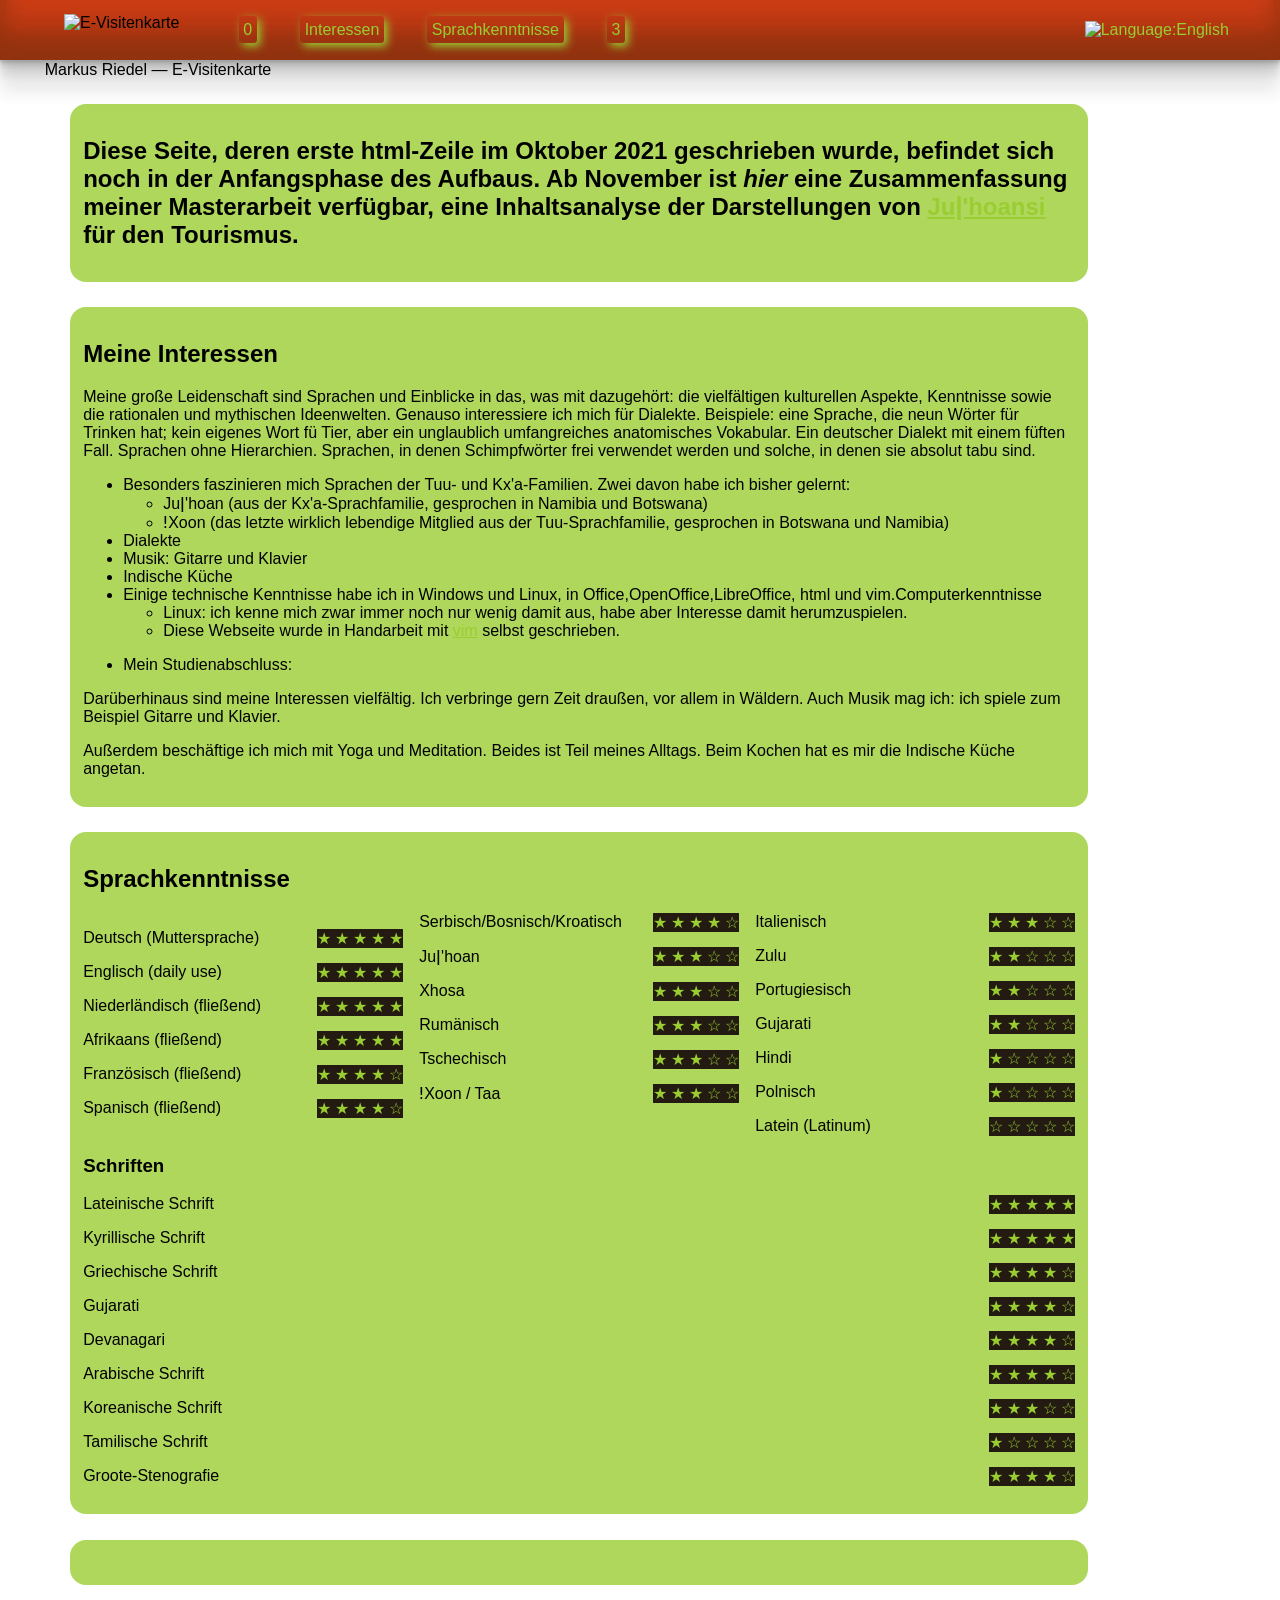
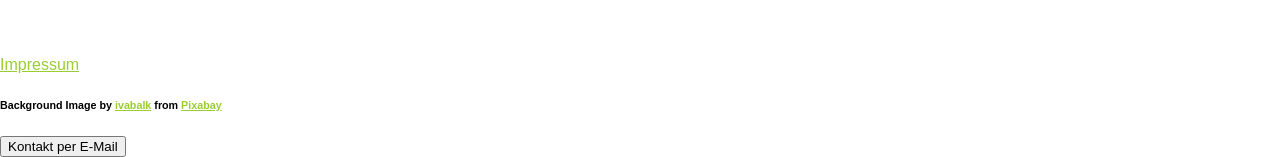
==== index.html @ b932a1d1 "Add files via upload" ====
<!DOCTYPE html>
<html lang="de">
<head>
	<meta charset="utf-8" />  <!-- meta name="color scheme" content="dark" en light(?) -->
	<meta name="viewport" content="width=device-width, initial-scale=1.0, user-scalable=yes" />
	<meta http-equiv="X-UA-Compatible" content="IE=edge" />
	<meta name="description" content="Eine elektronische Visitenkarte" /><meta name="keywords" value="Visitenkarte" /><meta name="author" content="Markus Riedel">
	<link rel="stylesheet" href="../styl.css" />
		<title>Markus Riedel &#8212; E-Visitenkarte</title>
</head>
<body>
	<!-- pageless design -->
		<header><img src="../botanical-nature-plant-leaf-garden-grass-svgrepo-com.svg" alt="E-Visitenkarte"><!--  -->
<nav><ul>
		<li><a href="#">0</a></li>
		<li><a href="#About_myself">Interessen</a></li>
		<li><a href="#Languages">Sprachkenntnisse</a></li>
		<li><a href="#">3</a></li>
	</ul></nav><li class="taalkeuze"><a hreflang="en" lang="en" href="../en/index.html"><img src="../icon128px-exported-black.png" title="English" class="taalknopje" alt="Language:">English</a></li></header>
<main>
	<p>Markus Riedel &#8212; E-Visitenkarte</p>
	<section class="">
		<h1></h1>
		<p></p><div class="inleiding"><h2>Diese Seite, deren erste html-Zeile im Oktober 2021 geschrieben wurde, befindet sich noch in der Anfangsphase des Aufbaus. Ab November ist <em>hier</em> eine Zusammenfassung meiner Masterarbeit verf&uuml;gbar, eine Inhaltsanalyse der Darstellungen von <a href="https://www.pbs.org/wgbh/nova/article/modern-human-homeland-southern-africa/">Ju&#x1C0;'hoansi</a> f&uuml;r den Tourismus. </h2></div>
	</section>
	<section id="About_myself" class="">
		<h1>Meine Interessen</h1>
		<p>Meine gro&szlig;e Leidenschaft sind Sprachen und Einblicke in das, was mit dazugeh&ouml;rt: die vielf&auml;ltigen kulturellen Aspekte, Kenntnisse sowie die rationalen und mythischen Ideenwelten. Genauso interessiere ich mich f&uuml;r Dialekte. Beispiele: eine Sprache, die neun W&ouml;rter f&uuml;r Trinken hat; kein eigenes Wort f&uuml; Tier, aber ein unglaublich umfangreiches anatomisches Vokabular. Ein deutscher Dialekt mit einem f&uuml;ften Fall. Sprachen ohne Hierarchien. Sprachen, in denen Schimpfw&ouml;rter frei verwendet werden und solche, in denen sie absolut tabu sind. </p><ul><li>Besonders faszinieren mich Sprachen der Tuu- und Kx'a-Familien. Zwei davon habe ich bisher gelernt:<ul><li><span lang="ktz">Ju&#x1C0;'hoan</span> (aus der Kx'a-Sprachfamilie, gesprochen in Namibia und Botswana)</li><li><span lang="nmn">&#x1C3;Xoon</span> (das letzte wirklich lebendige Mitglied aus der Tuu-Sprachfamilie, gesprochen in Botswana und Namibia)</li></ul></li><li>Dialekte</li><li>Musik: Gitarre und Klavier</li><li>Indische K&uuml;che</li><li>Einige technische Kenntnisse habe ich in Windows und Linux, in Office,OpenOffice,LibreOffice, html und vim.Computerkenntnisse<ul><li>Linux: ich kenne mich zwar immer noch nur wenig damit aus, habe aber Interesse damit herumzuspielen.</li><li>Diese Webseite wurde in Handarbeit mit <a href="https://www.vim.org/" hreflang:"en">vim</a> selbst geschrieben.</li></ul></li></ul><ul><li>Mein Studienabschluss:</li></ul><p>Darüberhinaus sind meine Interessen vielfältig. Ich verbringe gern Zeit draußen, vor allem in W&auml;ldern. Auch Musik mag ich: ich spiele zum Beispiel Gitarre und Klavier.</p>
<p>Au&szlig;erdem besch&auml;ftige ich mich mit Yoga und Meditation. Beides ist Teil meines Alltags. Beim Kochen hat es mir die Indische Küche angetan.</p>
		<p></p>
	</section>
	<section id="Languages">
		<h1>Sprachkenntnisse</h1>
		<div class="talen">
		<p>Deutsch (Muttersprache)<span class="kas">&#9733; &#9733; &#9733; &#9733; &#9733;</span></p>
		<p>Englisch (daily use)<span class="kas">&#9733; &#9733; &#9733; &#9733; &#9733;</span></p>
		<p>Niederl&auml;ndisch (flie&szlig;end)<span class="kas">&#9733; &#9733; &#9733; &#9733; &#9733;</span></p>
		<p>Afrikaans (flie&szlig;end)<span class="kas">&#9733; &#9733; &#9733; &#9733; &#9733;</span></p>
		<p>Franz&ouml;sisch (flie&szlig;end)<span class="kas">&#9733; &#9733; &#9733; &#9733; &#9734;</span></p>
		<p>Spanisch (flie&szlig;end)<span class="kas">&#9733; &#9733; &#9733; &#9733; &#9734;</span></p>
		<p>Serbisch/Bosnisch/Kroatisch<span class="kas">&#9733; &#9733; &#9733; &#9733; &#9734;</span></p>
		<p><span lang="ktz">Ju&#x1C0;'hoan</span><span class="kas">&#9733; &#9733; &#9733; &#9734; &#9734;</span></p>
		<p>Xhosa<span class="kas">&#9733; &#9733; &#9733; &#9734; &#9734;</span></p>
		<p>Rum&auml;nisch<span class="kas">&#9733; &#9733; &#9733; &#9734; &#9734;</span></p>
		<p>Tschechisch<span class="kas">&#9733; &#9733; &#9733; &#9734; &#9734;</span></p>
		<p><span lang="nmn">&#x1C3;Xoon / Taa</span><span class="kas">&#9733; &#9733; &#9733; &#9734; &#9734;</span></p>
		<p>Italienisch<span class="kas">&#9733; &#9733; &#9733; &#9734; &#9734;</span></p>
		<p>Zulu<span class="kas">&#9733; &#9733; &#9734; &#9734; &#9734;</span></p>
		<p>Portugiesisch<span class="kas">&#9733; &#9733; &#9734; &#9734; &#9734;</span></p>
		<p>Gujarati<span class="kas">&#9733; &#9733; &#9734; &#9734; &#9734;</span></p>
		<p>Hindi<span class="kas">&#9733; &#9734; &#9734; &#9734; &#9734;</span></p>
		<p>Polnisch<span class="kas">&#9733; &#9734; &#9734; &#9734; &#9734;</span></p>
		<p>Latein (Latinum)<span class="kas">&#9734; &#9734; &#9734; &#9734; &#9734;</span></p></div>
		<h3>Schriften</h3><div class="qum">
		<p>Lateinische Schrift<span class="kas">&#9733; &#9733; &#9733; &#9733; &#9733;</span></p>
		<p>Kyrillische Schrift<span class="kas">&#9733; &#9733; &#9733; &#9733; &#9733;</span></p>
		<p>Griechische Schrift<span class="kas">&#9733; &#9733; &#9733; &#9733; &#9734;</span></p>
		<p>Gujarati<span class="kas">&#9733; &#9733; &#9733; &#9733; &#9734;</span></p>
		<p>Devanagari<span class="kas">&#9733; &#9733; &#9733; &#9733; &#9734;</span></p>
		<p>Arabische Schrift<span class="kas">&#9733; &#9733; &#9733; &#9733; &#9734;</span></p>
		<p>Koreanische Schrift<span class="kas">&#9733; &#9733; &#9733; &#9734; &#9734;</span></p>
		<p>Tamilische Schrift<span class="kas">&#9733; &#9734; &#9734; &#9734; &#9734;</span></p>
		<p>Groote-Stenografie<span class="kas">&#9733; &#9733; &#9733; &#9733; &#9734;</span></p></div>
	</section>
	<section id="" class="">
		<h1></h1>
		<p></p>
	</section>
</main>
<footer><p><a href="impressum.html">Impressum</a></p> 
	<h6>Background Image by <a href="https://pixabay.com/users/ivabalk-782511/?utm_source=link-attribution&amp;utm_medium=referral&amp;utm_campaign=image&amp;utm_content=4586740">ivabalk</a> from <a href="https://pixabay.com/?utm_source=link-attribution&amp;utm_medium=referral&amp;utm_campaign=image&amp;utm_content=4586740">Pixabay</a></h6> 
	<p><form method="post" action="mailto:lbabigfan@gmail.com"><input type="submit" value="Kontakt per E-Mail" /></form></p></footer>
<!-- scroll top ciniha /oa //koa -->
<a id="scrollTop"><i class="icon-chevron-up"></i><i class="icon-chevron-up"></i></a>
</body>
















</html>
---- styl.css ----
html,
body {
    margin: 0;
    /*margin-top: 60px;*/ /* eh ń !úbe ='āun ='ē n/ānn /àn sīi.  */
    width: 100vw;
    height: 100vh;
    /*max-width: 60em;*/
    background-image: url('https://cdn.pixabay.com/photo/2019/10/29/11/45/gods-gift-4586740_960_720.jpg');
    background-size: cover;
    font-family: 'Ubuntu','Open Sans','Helvetica Neue',sans-serif;
}

/* n/ānn /àn sīi */
 header img {
    height: 2em; /* header height ń ='āun tàha ké té'e. */
    margin-left: 4em;
}

header * { /*  * ń kánn tháa n!úun tánn ń bà tshûu kè n/ānn /àn sīi tshôe kànn /îi */
    display: inline; /* kana flex */
}

header li {
    margin: 1.2em;
}

header li a {
    /*color: black;*/
    text-decoration: none;
}

header {
    background-color: rgba(221, 51, 0, 0.92); /* #DD3300 en daarmee 4488BB F5EE55 kana 556677 kana 0F1B07 kana 231B12 zeewier F77604 caviaroranje */
    position: fixed; /* sticky? */
    top: 0;
    left: 0;
    right: 0;
    height: 60px; /* eh ń !úbe ='āun ='án « 'nʘāhan » /è margin-top. */
    display:flex;
    align-items: center;
    box-shadow: rgba(0, 48, 0, 0.17) 0px -23px 25px 0px inset, rgba(0, 0, 0, 0.15) 0px -36px 30px 0px inset, rgba(0, 0, 0, 0.1) 0px -79px 40px 0px inset, rgba(0, 0, 0, 0.06) 0px 2px 1px, rgba(0, 0, 0, 0.09) 0px 4px 2px, rgba(0, 0, 0, 0.09) 0px 8px 4px, rgba(0, 0, 0, 0.09) 0px 16px 8px, rgba(0, 0, 0, 0.09) 0px 32px 16px;
}

@media screen and (max-width: 700px) {
  header {height: 8em;align-items: stretch;position: sticky;}
  nav a {
    float: center;
    line-height: 2.6;
    /* display: block; */
  }
   header img {
    height: 1em; /* header height ń ='āun tàha ké té'e. */
    margin-left: 1.5em;
}
}

/* (/n/ānn /àn sīi) */

/* hoofddeel? */
main {
    margin: 2vw;
    padding: 1.2em;
}
/* (/hoofddeel) */

section {
    /*margin: 10vw; */
    padding: 1vw;
    margin: 2vw;
    max-width: 62em;
    background-color: rgba(154, 205, 50, 0.8);
    border-radius: 1em;
    /*width: clamp(400px, 100%, 1000px);*/ /* minste wydte, wydte, hoogste wydte */
}

/* Skakels in bo se navigasie */
nav a {
    border-radius: 0.2em;
    box-shadow: 0.2em 0.2em 0.5em;
/*    background: #231B12; */
  padding: 0.3em;
}

a {
    color: yellowgreen;
    -webkit-transition: all .35s;
    -moz-transition: all .35s;
    transition: all .35s;
}

a:hover,
a:focus {
    color: forestgreen;
}

/* prent se (wydte in persent van houer, hoogste wydte)
  img {
    width: min(100%, 400px);
  } */

/*
.kas {
  margin-bottom: 1.3em;
  text-align: justify;
}  */

.talen {
  columns: 300px 3;
}

.kas {
  font-family: 'Georgia', serif;
  color: yellowgreen;
  background: #231B12;
  float: right; /* kana inline-end */
}

.taalkeuze {
    margin-right: min(4vw); /* minste uit (waardes) */
    margin-left:auto;
    display:block; /* dalk weglaat */
}

.taalknopje {
    max-height: 1.4em;width:auto;
}

/* vir tabel
divofwatookal {
  column-count:3;
  column-width: 12em;
}
*/
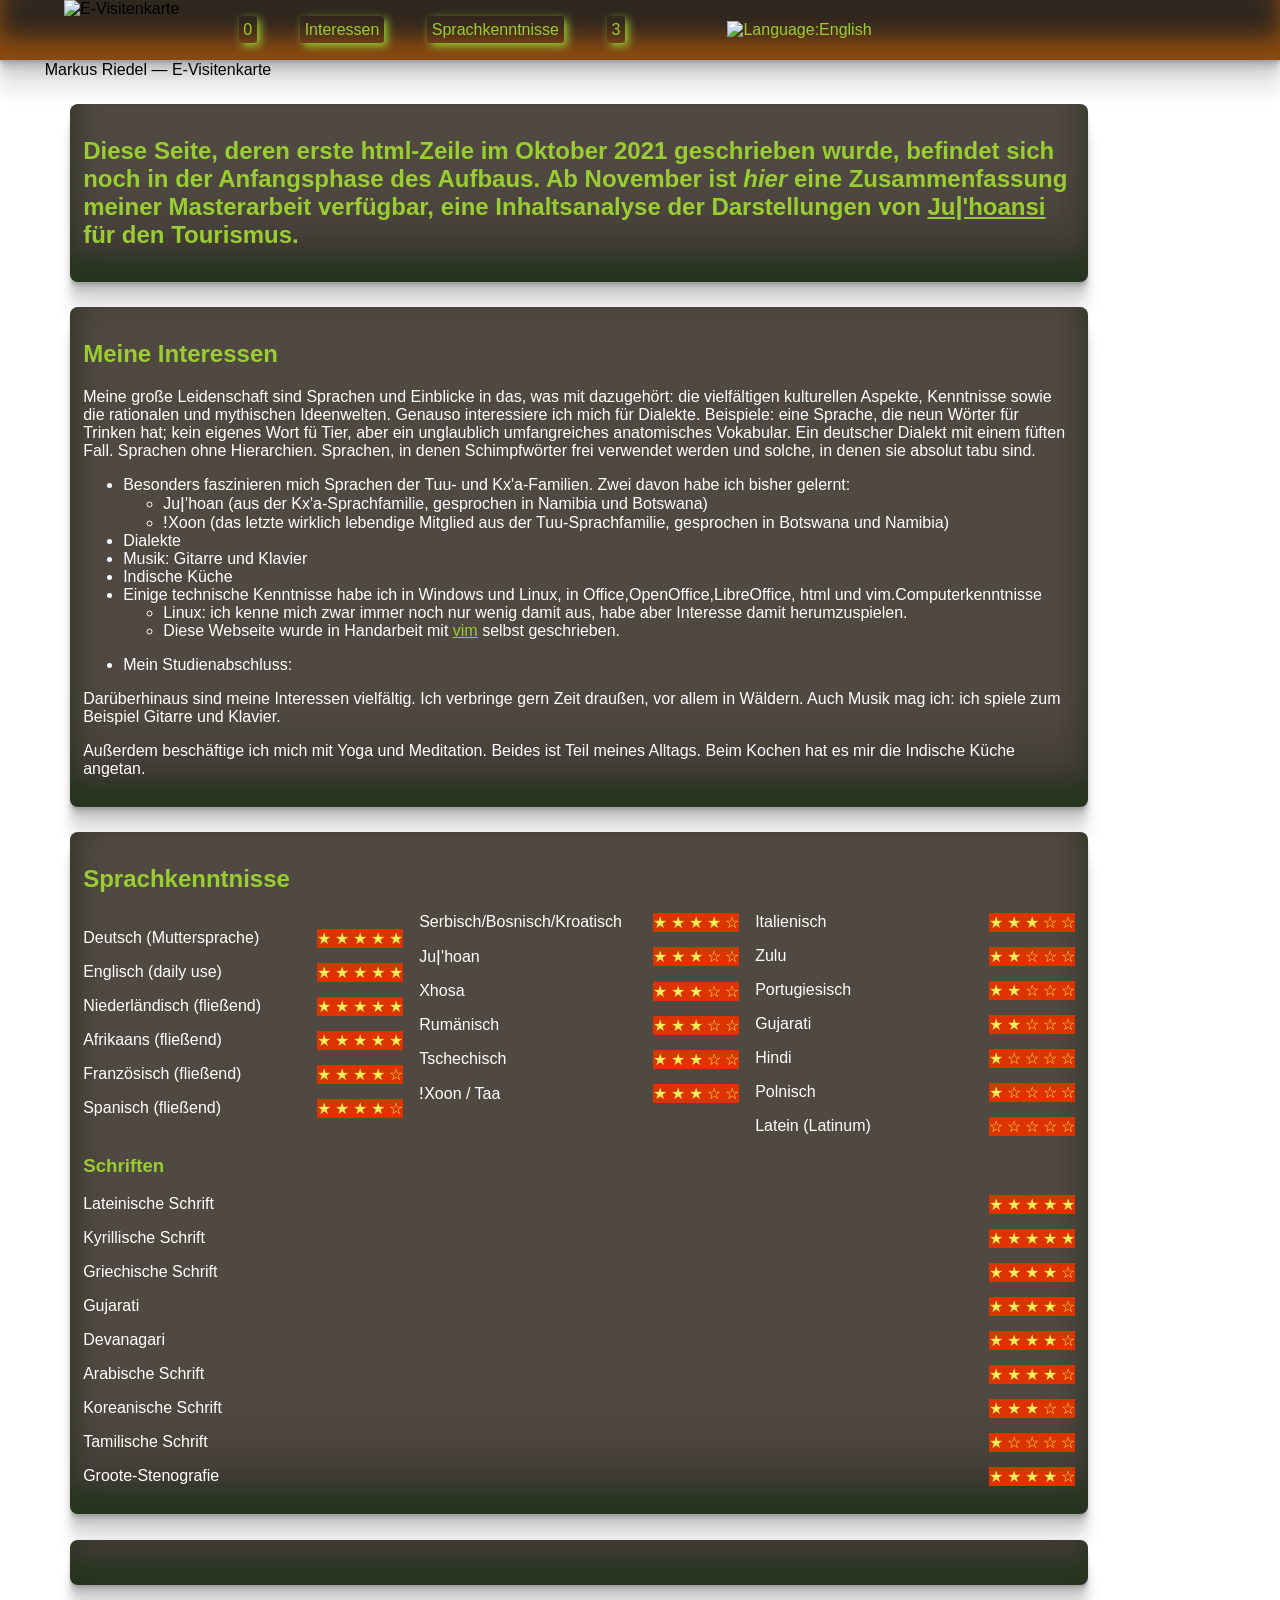
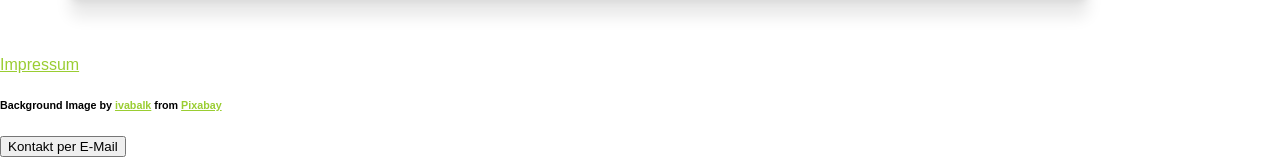
==== commit 01db88e0: "Update index.html" ====
--- a/index.html
+++ b/index.html
@@ -5,7 +5,7 @@
 	<meta name="viewport" content="width=device-width, initial-scale=1.0, user-scalable=yes" />
 	<meta http-equiv="X-UA-Compatible" content="IE=edge" />
 	<meta name="description" content="Eine elektronische Visitenkarte" /><meta name="keywords" value="Visitenkarte" /><meta name="author" content="Markus Riedel">
-	<link rel="stylesheet" href="../styl.css" />
+	<link rel="stylesheet" href="styl3.css" />
 		<title>Markus Riedel &#8212; E-Visitenkarte</title>
 </head>
 <body>
@@ -16,7 +16,7 @@
 		<li><a href="#About_myself">Interessen</a></li>
 		<li><a href="#Languages">Sprachkenntnisse</a></li>
 		<li><a href="#">3</a></li>
-	</ul></nav><li class="taalkeuze"><a hreflang="en" lang="en" href="../en/index.html"><img src="../icon128px-exported-black.png" title="English" class="taalknopje" alt="Language:">English</a></li></header>
+	</ul></nav><li class="taalkeuze"><a hreflang="en" lang="en" href="en/index.html"><img src="../icon128px-exported-black.png" title="Website in English not yet available" class="taalknopje" alt="Language:">English</a></li></header>
 <main>
 	<p>Markus Riedel &#8212; E-Visitenkarte</p>
 	<section class="">
--- a/styl3.css
+++ b/styl3.css
@@ -0,0 +1,116 @@
+html,
+body {
+    margin: 0;
+    /*margin-top: 60px;*/ /* eh ń !úbe ='āun ='ē n/ānn /àn sīi.  */
+    width: 100vw;
+    height: 100vh;
+    /*max-width: 60em;*/
+    background-image: url('https://cdn.pixabay.com/photo/2019/10/29/11/45/gods-gift-4586740_960_720.jpg');
+    background-size: cover;
+    font-family: 'Ubuntu','Open Sans','Helvetica Neue',sans-serif;
+}
+
+/* n/ānn /àn sīi */
+ header img {
+    height: 100%; /* header height ń ='āun tàha ké té'e. */
+    margin-left: 4em;
+}
+
+header * { /*  * ń kánn tháa n!úun tánn ń bà tshûu kè n/ānn /àn sīi tshôe kànn /îi */
+    display: inline;
+}
+
+header li {
+    margin: 1.2em;
+}
+
+header li a {
+    /*color: black;*/
+    text-decoration: none;
+}
+
+header {
+    background-color: rgba(36, 28, 18, 0.92); /* #DD3300 en daarmee 4488BB F5EE55 kana 556677 kana 0F1B07 kana 231B12 zeewier F77604 caviaroranje */
+    position: fixed; /* sticky? */
+    top: 0;
+    left: 0;
+    right: 0;
+    height: 60px; /* eh ń !úbe ='āun ='án « 'nʘāhan » /è margin-top. */
+    display:flex;
+    align-items: center;
+    box-shadow: rgba(256, 122, 5, 0.47) 0px -23px 25px 0px inset, rgba(0, 0, 0, 0.15) 0px -36px 30px 0px inset, rgba(0, 0, 0, 0.1) 0px -79px 40px 0px inset, rgba(0, 0, 0, 0.06) 0px 2px 1px, rgba(0, 0, 0, 0.09) 0px 4px 2px, rgba(0, 0, 0, 0.09) 0px 8px 4px, rgba(0, 0, 0, 0.09) 0px 16px 8px, rgba(0, 0, 0, 0.09) 0px 32px 16px;
+}
+
+/* (/n/ānn /àn sīi) */
+
+/* hoofddeel? */
+main {
+    margin: 2vw;
+    padding: 1.2em;
+}
+/* (/hoofddeel) */
+
+section {
+    /*margin: 10vw; */
+    padding: 1vw;
+    margin: 2vw;
+    max-width: 62em;
+    background-color: rgba(36, 28, 18, 0.8);
+    border-radius: 0.5em;
+    color: white; /* #F5EE55 */
+        box-shadow: rgba(0, 48, 0, 0.37) 0px -23px 25px 0px inset, rgba(0, 0, 0, 0.15) 0px -36px 30px 0px inset, rgba(0, 0, 0, 0.1) 0px -79px 40px 0px inset, rgba(0, 0, 0, 0.06) 0px 2px 1px, rgba(0, 0, 0, 0.09) 0px 4px 2px, rgba(0, 0, 0, 0.09) 0px 8px 4px, rgba(0, 0, 0, 0.09) 0px 16px 8px, rgba(0, 0, 0, 0.09) 0px 32px 16px;
+    /*width: clamp(400px, 100%, 1000px);*/ /* minste wydte, wydte, hoogste wydte */
+}
+
+h1, h2, h3, h4 {
+    color: yellowgreen;
+}
+
+/* Skakels in bo se navigasie */
+nav a {
+    border-radius: 0.2em;
+    box-shadow: 0.2em 0.2em 0.5em;
+/*    background: #231B12; */
+  padding: 0.3em;
+}
+
+a {
+    color: yellowgreen;
+    -webkit-transition: all .35s;
+    -moz-transition: all .35s;
+    transition: all .35s;
+}
+
+a:hover,
+a:focus {
+    color: forestgreen;
+}
+
+/* prent se (wydte in persent van houer, hoogste wydte)
+  img {
+    width: min(100%, 400px);
+  } */
+
+/*
+.kas {
+  margin-bottom: 1.3em;
+  text-align: justify;
+}  */
+
+.talen {
+  columns: 300px 3;
+}
+
+.kas {
+  font-family: 'Georgia', serif;
+  color: #F5EE55;
+  background: #DD3300;
+  float: inline-end; /* kana right vir edge en chrome */
+}
+
+/* vir tabel
+divofwatookal {
+  column-count:3;
+  column-width: 12em;
+}
+*/
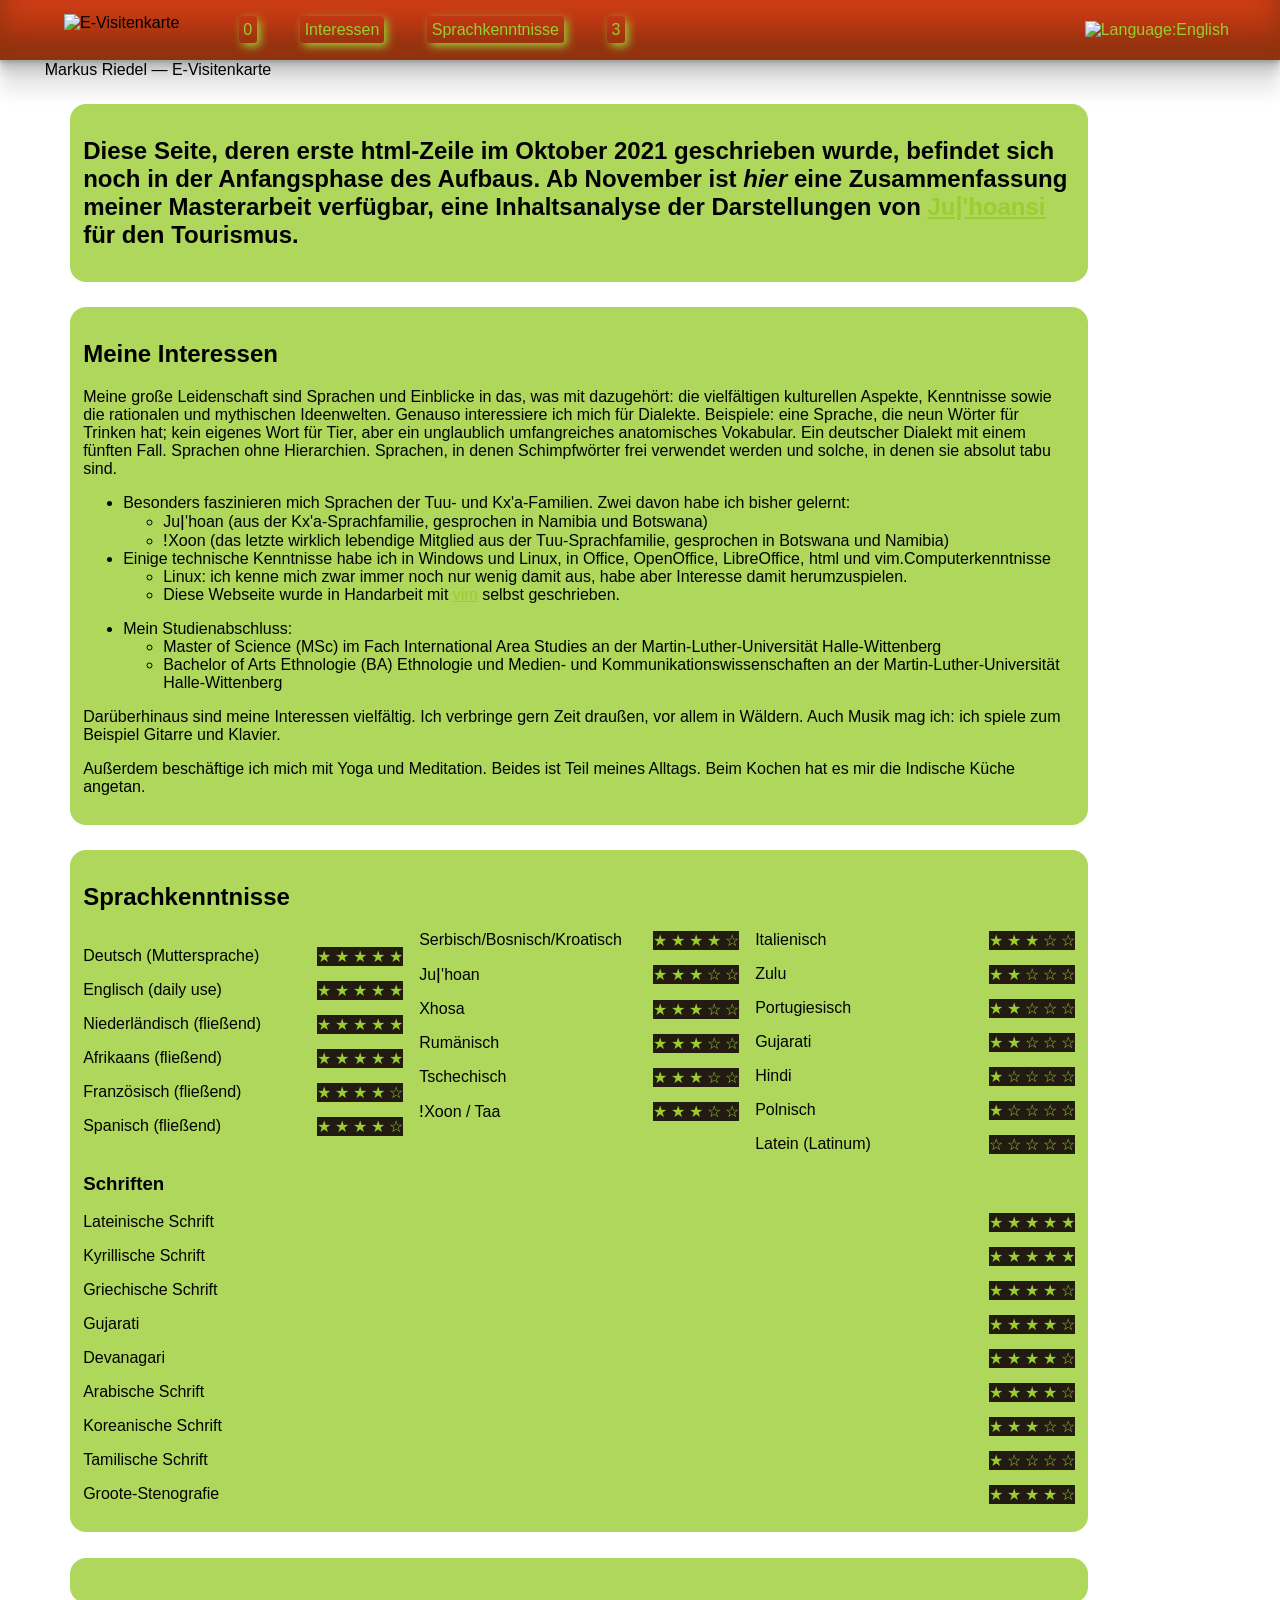
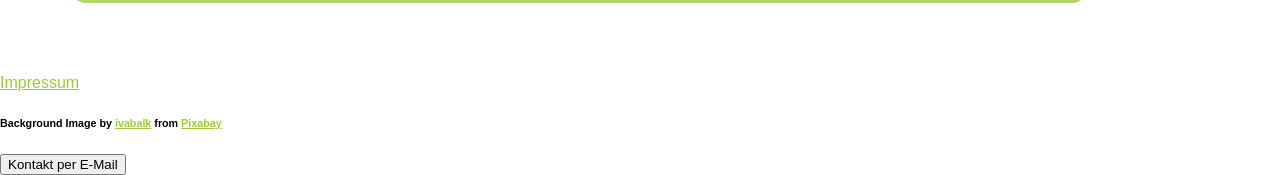
==== commit 5bbd5626: "Add files via upload" ====
--- a/index.html
+++ b/index.html
@@ -5,8 +5,11 @@
 	<meta name="viewport" content="width=device-width, initial-scale=1.0, user-scalable=yes" />
 	<meta http-equiv="X-UA-Compatible" content="IE=edge" />
 	<meta name="description" content="Eine elektronische Visitenkarte" /><meta name="keywords" value="Visitenkarte" /><meta name="author" content="Markus Riedel">
-	<link rel="stylesheet" href="styl3.css" />
+	<link rel="stylesheet" href="../styl.css" />
 		<title>Markus Riedel &#8212; E-Visitenkarte</title>
+	<link rel="canonical" href="https://maqni.github.io/de/index.html" />
+	<link rel="alternate" hreflang="de" href="https://maqni.github.io/de/index.html" />
+	<link rel="alternate" hreflang="en" href="https://maqni.github.io/en/index.html" />
 </head>
 <body>
 	<!-- pageless design -->
@@ -16,7 +19,7 @@
 		<li><a href="#About_myself">Interessen</a></li>
 		<li><a href="#Languages">Sprachkenntnisse</a></li>
 		<li><a href="#">3</a></li>
-	</ul></nav><li class="taalkeuze"><a hreflang="en" lang="en" href="en/index.html"><img src="../icon128px-exported-black.png" title="Website in English not yet available" class="taalknopje" alt="Language:">English</a></li></header>
+	</ul></nav><li class="taalkeuze"><a hreflang="en" lang="en" href="../en/index.html"><img src="../icon128px-exported-black.png" title="English" class="taalknopje" alt="Language: ">English</a></li></header>
 <main>
 	<p>Markus Riedel &#8212; E-Visitenkarte</p>
 	<section class="">
@@ -25,7 +28,7 @@
 	</section>
 	<section id="About_myself" class="">
 		<h1>Meine Interessen</h1>
-		<p>Meine gro&szlig;e Leidenschaft sind Sprachen und Einblicke in das, was mit dazugeh&ouml;rt: die vielf&auml;ltigen kulturellen Aspekte, Kenntnisse sowie die rationalen und mythischen Ideenwelten. Genauso interessiere ich mich f&uuml;r Dialekte. Beispiele: eine Sprache, die neun W&ouml;rter f&uuml;r Trinken hat; kein eigenes Wort f&uuml; Tier, aber ein unglaublich umfangreiches anatomisches Vokabular. Ein deutscher Dialekt mit einem f&uuml;ften Fall. Sprachen ohne Hierarchien. Sprachen, in denen Schimpfw&ouml;rter frei verwendet werden und solche, in denen sie absolut tabu sind. </p><ul><li>Besonders faszinieren mich Sprachen der Tuu- und Kx'a-Familien. Zwei davon habe ich bisher gelernt:<ul><li><span lang="ktz">Ju&#x1C0;'hoan</span> (aus der Kx'a-Sprachfamilie, gesprochen in Namibia und Botswana)</li><li><span lang="nmn">&#x1C3;Xoon</span> (das letzte wirklich lebendige Mitglied aus der Tuu-Sprachfamilie, gesprochen in Botswana und Namibia)</li></ul></li><li>Dialekte</li><li>Musik: Gitarre und Klavier</li><li>Indische K&uuml;che</li><li>Einige technische Kenntnisse habe ich in Windows und Linux, in Office,OpenOffice,LibreOffice, html und vim.Computerkenntnisse<ul><li>Linux: ich kenne mich zwar immer noch nur wenig damit aus, habe aber Interesse damit herumzuspielen.</li><li>Diese Webseite wurde in Handarbeit mit <a href="https://www.vim.org/" hreflang:"en">vim</a> selbst geschrieben.</li></ul></li></ul><ul><li>Mein Studienabschluss:</li></ul><p>Darüberhinaus sind meine Interessen vielfältig. Ich verbringe gern Zeit draußen, vor allem in W&auml;ldern. Auch Musik mag ich: ich spiele zum Beispiel Gitarre und Klavier.</p>
+		<p>Meine gro&szlig;e Leidenschaft sind Sprachen und Einblicke in das, was mit dazugeh&ouml;rt: die vielf&auml;ltigen kulturellen Aspekte, Kenntnisse sowie die rationalen und mythischen Ideenwelten. Genauso interessiere ich mich f&uuml;r Dialekte. Beispiele: eine Sprache, die neun W&ouml;rter f&uuml;r Trinken hat; kein eigenes Wort f&uuml;r Tier, aber ein unglaublich umfangreiches anatomisches Vokabular. Ein deutscher Dialekt mit einem f&uuml;nften Fall. Sprachen ohne Hierarchien. Sprachen, in denen Schimpfw&ouml;rter frei verwendet werden und solche, in denen sie absolut tabu sind. </p><ul><li>Besonders faszinieren mich Sprachen der Tuu- und Kx'a-Familien. Zwei davon habe ich bisher gelernt:<ul><li><span lang="ktz">Ju&#x1C0;'hoan</span> (aus der Kx'a-Sprachfamilie, gesprochen in Namibia und Botswana)</li><li><span lang="nmn">&#x1C3;Xoon</span> (das letzte wirklich lebendige Mitglied aus der Tuu-Sprachfamilie, gesprochen in Botswana und Namibia)</li></ul></li><li>Einige technische Kenntnisse habe ich in Windows und Linux, in Office, OpenOffice, LibreOffice, html und vim.Computerkenntnisse<ul><li>Linux: ich kenne mich zwar immer noch nur wenig damit aus, habe aber Interesse damit herumzuspielen.</li><li>Diese Webseite wurde in Handarbeit mit <a href="https://www.vim.org/" hreflang:"en">vim</a> selbst geschrieben.</li></ul></li></ul><ul><li>Mein Studienabschluss:<ul><li>Master of Science (MSc) im Fach International Area Studies an der Martin-Luther-Universität Halle-Wittenberg</li><li>Bachelor of Arts Ethnologie (BA) Ethnologie und Medien- und Kommunikationswissenschaften an der Martin-Luther-Universität Halle-Wittenberg</li></ul></li></ul><p>Darüberhinaus sind meine Interessen vielfältig. Ich verbringe gern Zeit draußen, vor allem in W&auml;ldern. Auch Musik mag ich: ich spiele zum Beispiel Gitarre und Klavier.</p>
 <p>Au&szlig;erdem besch&auml;ftige ich mich mit Yoga und Meditation. Beides ist Teil meines Alltags. Beim Kochen hat es mir die Indische Küche angetan.</p>
 		<p></p>
 	</section>
--- a/styl.css
+++ b/styl.css
@@ -0,0 +1,133 @@
+html,
+body {
+    margin: 0;
+    /*margin-top: 60px;*/ /* eh ń !úbe ='āun ='ē n/ānn /àn sīi.  */
+    width: 100vw;
+    height: 100vh;
+    /*max-width: 60em;*/
+    background-image: url('https://cdn.pixabay.com/photo/2019/10/29/11/45/gods-gift-4586740_960_720.jpg');
+    background-size: cover;
+    font-family: 'Ubuntu','Open Sans','Helvetica Neue',sans-serif;
+}
+
+/* n/ānn /àn sīi */
+ header img {
+    height: 2em; /* header height ń ='āun tàha ké té'e. */
+    margin-left: 4em;
+}
+
+header * { /*  * ń kánn tháa n!úun tánn ń bà tshûu kè n/ānn /àn sīi tshôe kànn /îi */
+    display: inline; /* kana flex */
+}
+
+header li {
+    margin: 1.2em;
+}
+
+header li a {
+    /*color: black;*/
+    text-decoration: none;
+}
+
+header {
+    background-color: rgba(221, 51, 0, 0.92); /* #DD3300 en daarmee 4488BB F5EE55 kana 556677 kana 0F1B07 kana 231B12 zeewier F77604 caviaroranje */
+    position: fixed; /* sticky? */
+    top: 0;
+    left: 0;
+    right: 0;
+    height: 60px; /* eh ń !úbe ='āun ='án « 'nʘāhan » /è margin-top. */
+    display:flex;
+    align-items: center;
+    box-shadow: rgba(0, 48, 0, 0.17) 0px -23px 25px 0px inset, rgba(0, 0, 0, 0.15) 0px -36px 30px 0px inset, rgba(0, 0, 0, 0.1) 0px -79px 40px 0px inset, rgba(0, 0, 0, 0.06) 0px 2px 1px, rgba(0, 0, 0, 0.09) 0px 4px 2px, rgba(0, 0, 0, 0.09) 0px 8px 4px, rgba(0, 0, 0, 0.09) 0px 16px 8px, rgba(0, 0, 0, 0.09) 0px 32px 16px;
+}
+
+@media screen and (max-width: 700px) {
+  header {height: 8em;align-items: stretch;position: sticky;}
+  nav a {
+    float: center;
+    line-height: 2.6;
+    /* display: block; */
+  }
+   header img {
+    height: 1em; /* header height ń ='āun tàha ké té'e. */
+    margin-left: 1.5em;
+}
+}
+
+/* (/n/ānn /àn sīi) */
+
+/* hoofddeel? */
+main {
+    margin: 2vw;
+    padding: 1.2em;
+}
+/* (/hoofddeel) */
+
+section {
+    /*margin: 10vw; */
+    padding: 1vw;
+    margin: 2vw;
+    max-width: 62em;
+    background-color: rgba(154, 205, 50, 0.8);
+    border-radius: 1em;
+    /*width: clamp(400px, 100%, 1000px);*/ /* minste wydte, wydte, hoogste wydte */
+}
+
+/* Skakels in bo se navigasie */
+nav a {
+    border-radius: 0.2em;
+    box-shadow: 0.2em 0.2em 0.5em;
+/*    background: #231B12; */
+  padding: 0.3em;
+}
+
+a {
+    color: yellowgreen;
+    -webkit-transition: all .35s;
+    -moz-transition: all .35s;
+    transition: all .35s;
+}
+
+a:hover,
+a:focus {
+    color: forestgreen;
+}
+
+/* prent se (wydte in persent van houer, hoogste wydte)
+  img {
+    width: min(100%, 400px);
+  } */
+
+/*
+.kas {
+  margin-bottom: 1.3em;
+  text-align: justify;
+}  */
+
+.talen {
+  columns: 300px 3;
+}
+
+.kas {
+  font-family: 'Georgia', serif;
+  color: yellowgreen;
+  background: #231B12;
+  float: right; /* kana inline-end */
+}
+
+.taalkeuze {
+    margin-right: min(4vw); /* minste uit (waardes) */
+    margin-left:auto;
+    display:block; /* dalk weglaat */
+}
+
+.taalknopje {
+    max-height: 1.4em;width:auto;
+}
+
+/* vir tabel
+divofwatookal {
+  column-count:3;
+  column-width: 12em;
+}
+*/
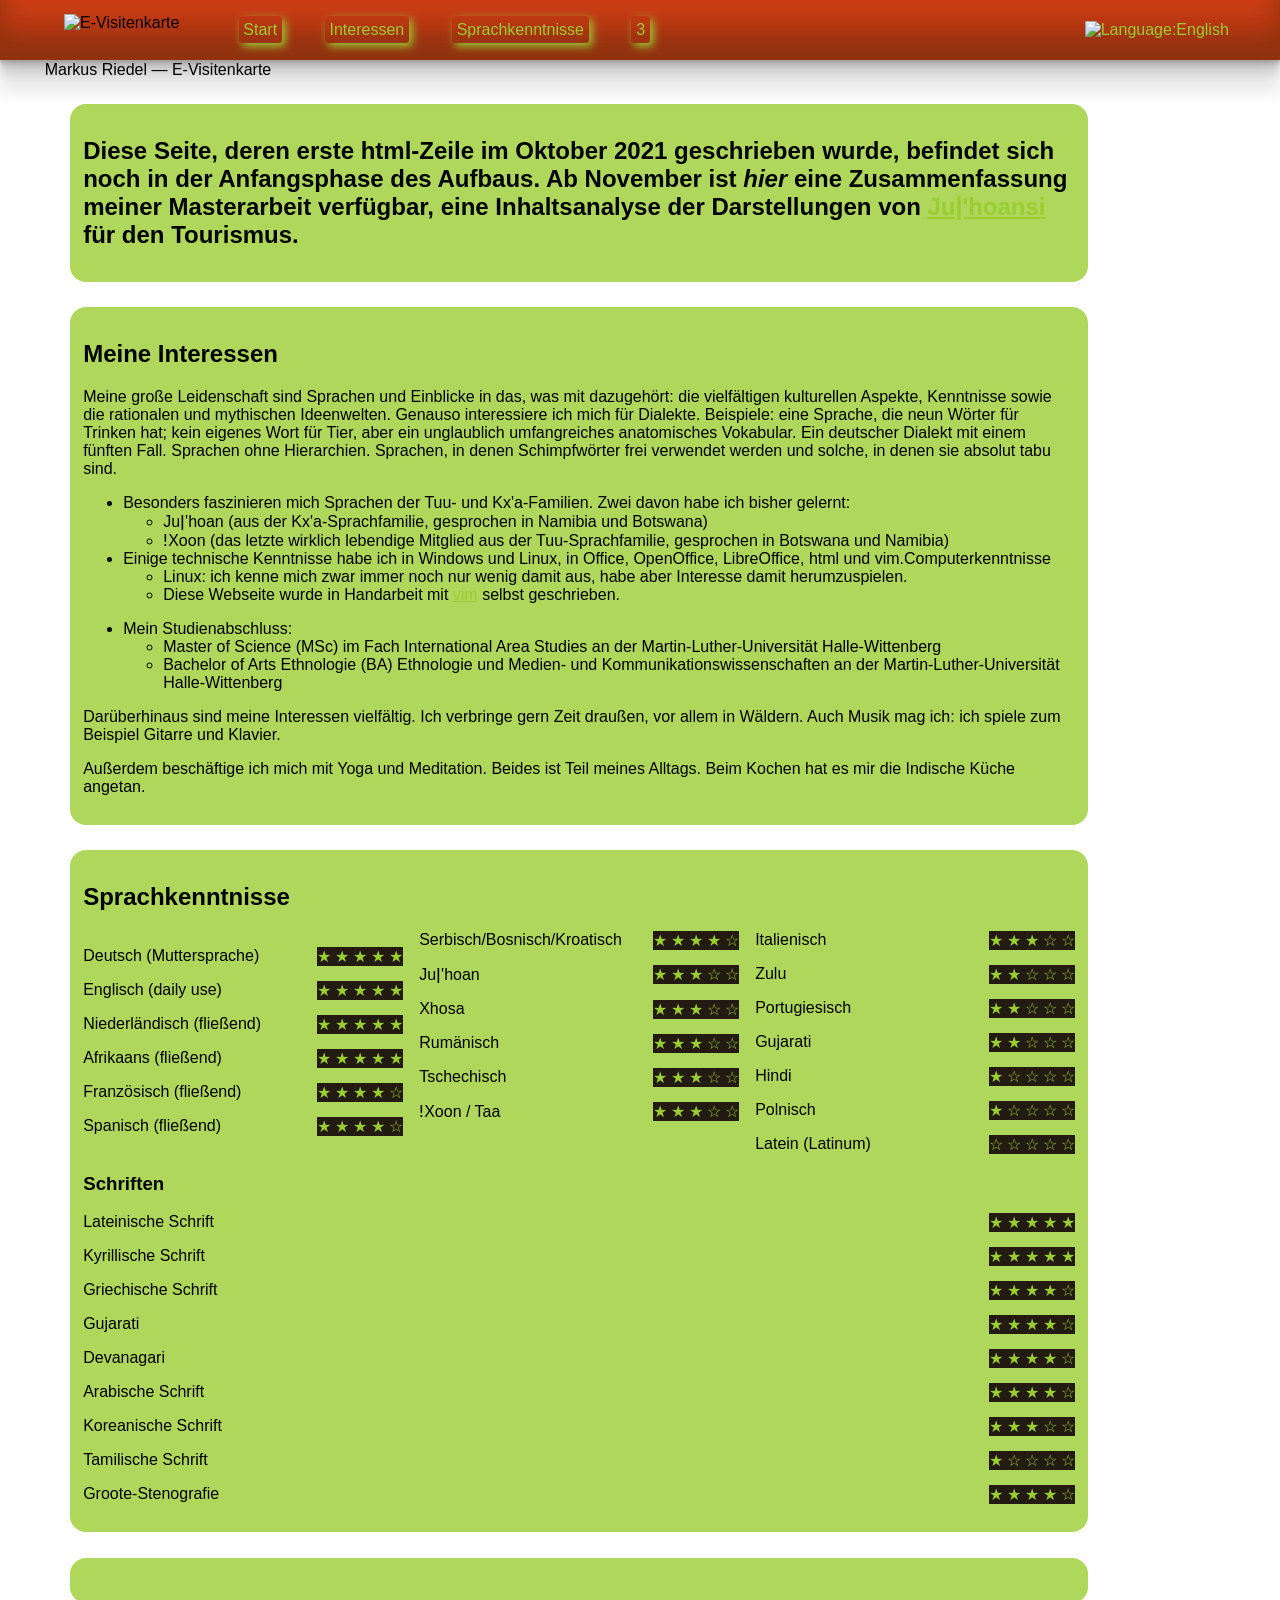
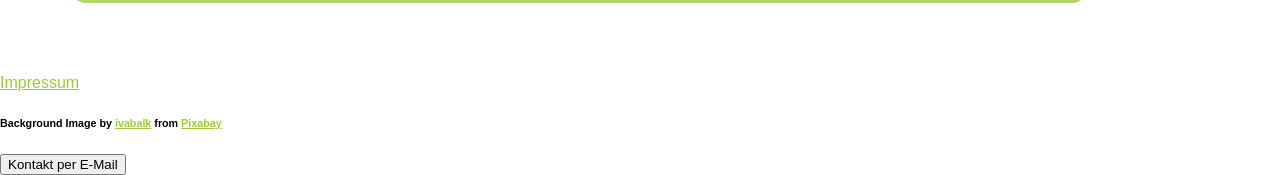
==== commit 7317d314: "Update index.html in its state of end October 2021" ====
--- a/index.html
+++ b/index.html
@@ -5,7 +5,7 @@
 	<meta name="viewport" content="width=device-width, initial-scale=1.0, user-scalable=yes" />
 	<meta http-equiv="X-UA-Compatible" content="IE=edge" />
 	<meta name="description" content="Eine elektronische Visitenkarte" /><meta name="keywords" value="Visitenkarte" /><meta name="author" content="Markus Riedel">
-	<link rel="stylesheet" href="../styl.css" />
+	<link rel="stylesheet" href="styl.css" />
 		<title>Markus Riedel &#8212; E-Visitenkarte</title>
 	<link rel="canonical" href="https://maqni.github.io/de/index.html" />
 	<link rel="alternate" hreflang="de" href="https://maqni.github.io/de/index.html" />
@@ -13,13 +13,13 @@
 </head>
 <body>
 	<!-- pageless design -->
-		<header><img src="../botanical-nature-plant-leaf-garden-grass-svgrepo-com.svg" alt="E-Visitenkarte"><!--  -->
+		<header><img src="botanical-nature-plant-leaf-garden-grass-svgrepo-com.svg" alt="E-Visitenkarte">
 <nav><ul>
-		<li><a href="#">0</a></li>
+		<li><a href="#">Start</a></li>
 		<li><a href="#About_myself">Interessen</a></li>
 		<li><a href="#Languages">Sprachkenntnisse</a></li>
 		<li><a href="#">3</a></li>
-	</ul></nav><li class="taalkeuze"><a hreflang="en" lang="en" href="../en/index.html"><img src="../icon128px-exported-black.png" title="English" class="taalknopje" alt="Language: ">English</a></li></header>
+	</ul></nav><li class="taalkeuze"><a hreflang="en" lang="en" href="en/index.html"><img src="icon128px-exported-black.png" title="Sorry, Website in English is not yet available" class="taalknopje" alt="Language: ">English</a></li></header>
 <main>
 	<p>Markus Riedel &#8212; E-Visitenkarte</p>
 	<section class="">
@@ -74,7 +74,7 @@
 	<h6>Background Image by <a href="https://pixabay.com/users/ivabalk-782511/?utm_source=link-attribution&amp;utm_medium=referral&amp;utm_campaign=image&amp;utm_content=4586740">ivabalk</a> from <a href="https://pixabay.com/?utm_source=link-attribution&amp;utm_medium=referral&amp;utm_campaign=image&amp;utm_content=4586740">Pixabay</a></h6> 
 	<p><form method="post" action="mailto:lbabigfan@gmail.com"><input type="submit" value="Kontakt per E-Mail" /></form></p></footer>
 <!-- scroll top ciniha /oa //koa -->
-<a id="scrollTop"><i class="icon-chevron-up"></i><i class="icon-chevron-up"></i></a>
+<a id="scrollTop" href="#"><i class="icon-chevron-up"></i><i class="icon-chevron-up"></i></a>
 </body>
 
 
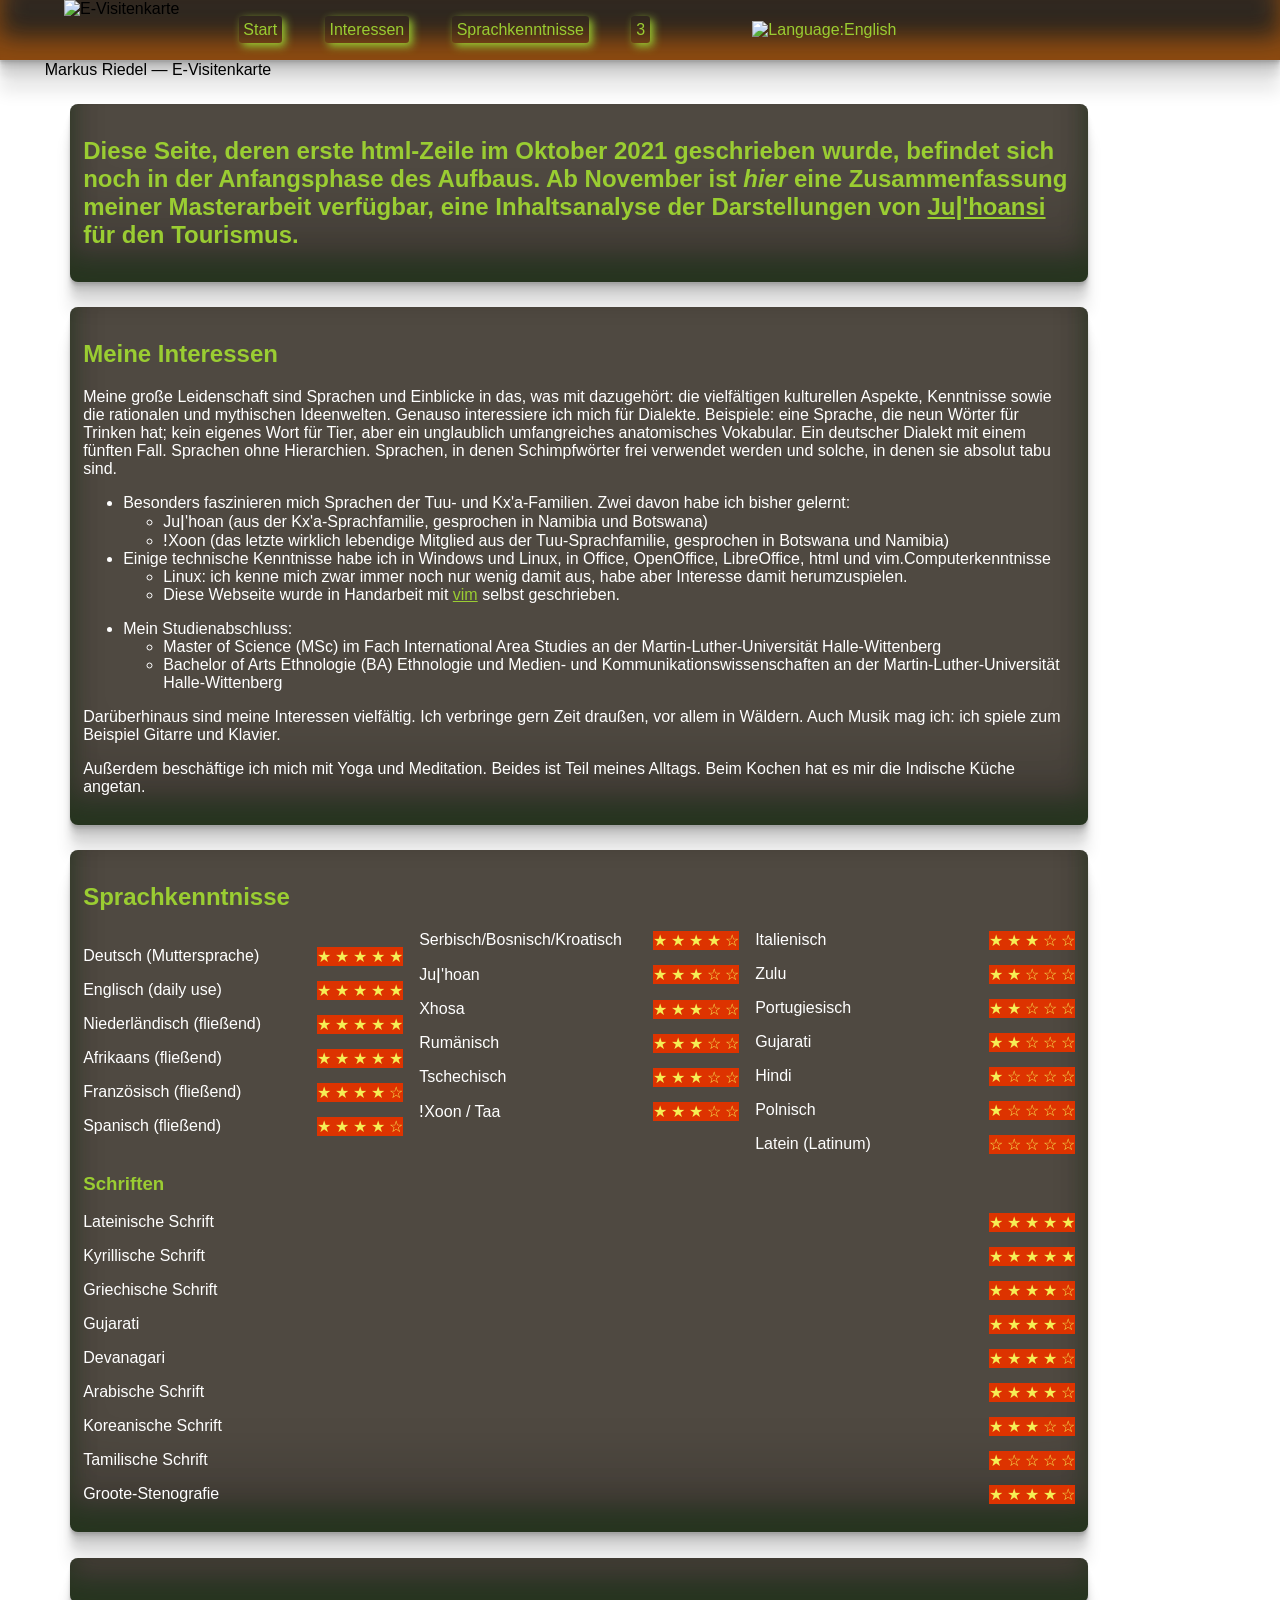
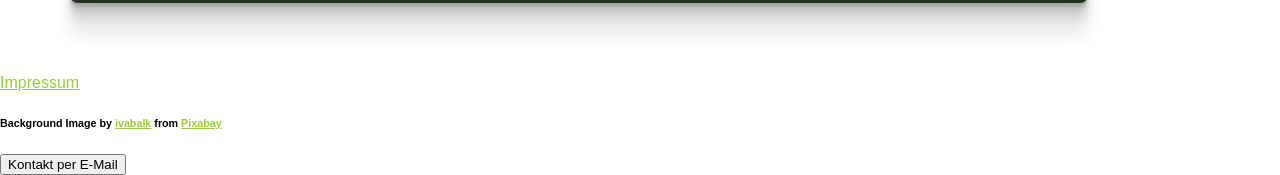
==== commit 938dd6e6: "Update index.html in its state end October 2021" ====
--- a/index.html
+++ b/index.html
@@ -5,7 +5,7 @@
 	<meta name="viewport" content="width=device-width, initial-scale=1.0, user-scalable=yes" />
 	<meta http-equiv="X-UA-Compatible" content="IE=edge" />
 	<meta name="description" content="Eine elektronische Visitenkarte" /><meta name="keywords" value="Visitenkarte" /><meta name="author" content="Markus Riedel">
-	<link rel="stylesheet" href="styl.css" />
+	<link rel="stylesheet" href="styl3.css" />
 		<title>Markus Riedel &#8212; E-Visitenkarte</title>
 	<link rel="canonical" href="https://maqni.github.io/de/index.html" />
 	<link rel="alternate" hreflang="de" href="https://maqni.github.io/de/index.html" />
--- a/styl3.css
+++ b/styl3.css
@@ -0,0 +1,116 @@
+html,
+body {
+    margin: 0;
+    /*margin-top: 60px;*/ /* eh ń !úbe ='āun ='ē n/ānn /àn sīi.  */
+    width: 100vw;
+    height: 100vh;
+    /*max-width: 60em;*/
+    background-image: url('https://cdn.pixabay.com/photo/2019/10/29/11/45/gods-gift-4586740_960_720.jpg');
+    background-size: cover;
+    font-family: 'Ubuntu','Open Sans','Helvetica Neue',sans-serif;
+}
+
+/* n/ānn /àn sīi */
+ header img {
+    height: 100%; /* header height ń ='āun tàha ké té'e. */
+    margin-left: 4em;
+}
+
+header * { /*  * ń kánn tháa n!úun tánn ń bà tshûu kè n/ānn /àn sīi tshôe kànn /îi */
+    display: inline;
+}
+
+header li {
+    margin: 1.2em;
+}
+
+header li a {
+    /*color: black;*/
+    text-decoration: none;
+}
+
+header {
+    background-color: rgba(36, 28, 18, 0.92); /* #DD3300 en daarmee 4488BB F5EE55 kana 556677 kana 0F1B07 kana 231B12 zeewier F77604 caviaroranje */
+    position: fixed; /* sticky? */
+    top: 0;
+    left: 0;
+    right: 0;
+    height: 60px; /* eh ń !úbe ='āun ='án « 'nʘāhan » /è margin-top. */
+    display:flex;
+    align-items: center;
+    box-shadow: rgba(256, 122, 5, 0.47) 0px -23px 25px 0px inset, rgba(0, 0, 0, 0.15) 0px -36px 30px 0px inset, rgba(0, 0, 0, 0.1) 0px -79px 40px 0px inset, rgba(0, 0, 0, 0.06) 0px 2px 1px, rgba(0, 0, 0, 0.09) 0px 4px 2px, rgba(0, 0, 0, 0.09) 0px 8px 4px, rgba(0, 0, 0, 0.09) 0px 16px 8px, rgba(0, 0, 0, 0.09) 0px 32px 16px;
+}
+
+/* (/n/ānn /àn sīi) */
+
+/* hoofddeel? */
+main {
+    margin: 2vw;
+    padding: 1.2em;
+}
+/* (/hoofddeel) */
+
+section {
+    /*margin: 10vw; */
+    padding: 1vw;
+    margin: 2vw;
+    max-width: 62em;
+    background-color: rgba(36, 28, 18, 0.8);
+    border-radius: 0.5em;
+    color: white; /* #F5EE55 */
+        box-shadow: rgba(0, 48, 0, 0.37) 0px -23px 25px 0px inset, rgba(0, 0, 0, 0.15) 0px -36px 30px 0px inset, rgba(0, 0, 0, 0.1) 0px -79px 40px 0px inset, rgba(0, 0, 0, 0.06) 0px 2px 1px, rgba(0, 0, 0, 0.09) 0px 4px 2px, rgba(0, 0, 0, 0.09) 0px 8px 4px, rgba(0, 0, 0, 0.09) 0px 16px 8px, rgba(0, 0, 0, 0.09) 0px 32px 16px;
+    /*width: clamp(400px, 100%, 1000px);*/ /* minste wydte, wydte, hoogste wydte */
+}
+
+h1, h2, h3, h4 {
+    color: yellowgreen;
+}
+
+/* Skakels in bo se navigasie */
+nav a {
+    border-radius: 0.2em;
+    box-shadow: 0.2em 0.2em 0.5em;
+/*    background: #231B12; */
+  padding: 0.3em;
+}
+
+a {
+    color: yellowgreen;
+    -webkit-transition: all .35s;
+    -moz-transition: all .35s;
+    transition: all .35s;
+}
+
+a:hover,
+a:focus {
+    color: forestgreen;
+}
+
+/* prent se (wydte in persent van houer, hoogste wydte)
+  img {
+    width: min(100%, 400px);
+  } */
+
+/*
+.kas {
+  margin-bottom: 1.3em;
+  text-align: justify;
+}  */
+
+.talen {
+  columns: 300px 3;
+}
+
+.kas {
+  font-family: 'Georgia', serif;
+  color: #F5EE55;
+  background: #DD3300;
+  float: inline-end; /* kana right vir edge en chrome */
+}
+
+/* vir tabel
+divofwatookal {
+  column-count:3;
+  column-width: 12em;
+}
+*/
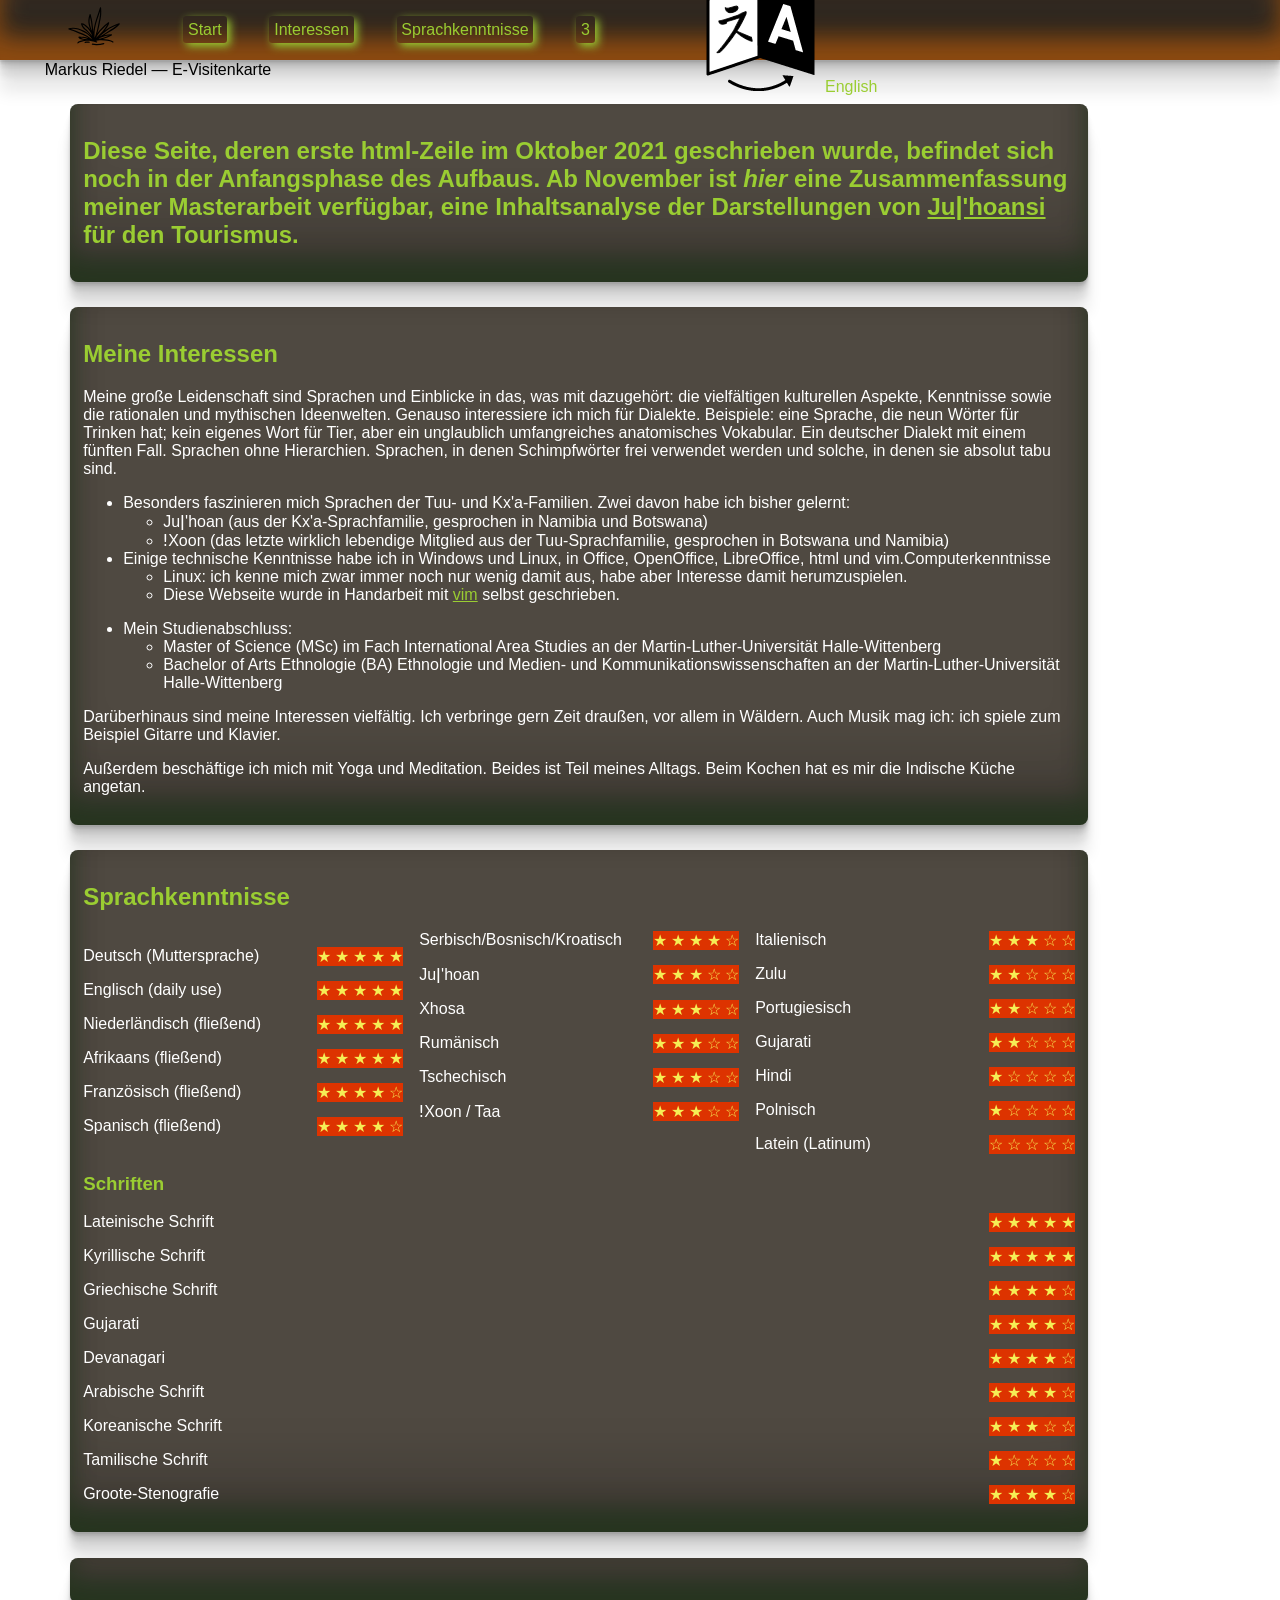
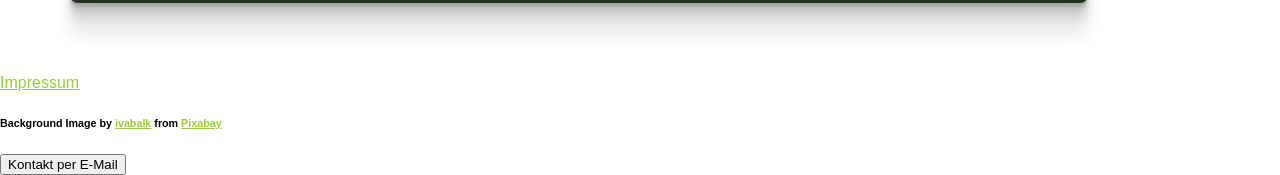
==== commit fbc5113b: "Update index.html in its state end October 2021" ====
--- a/index.html
+++ b/index.html
@@ -19,7 +19,7 @@
 		<li><a href="#About_myself">Interessen</a></li>
 		<li><a href="#Languages">Sprachkenntnisse</a></li>
 		<li><a href="#">3</a></li>
-	</ul></nav><li class="taalkeuze"><a hreflang="en" lang="en" href="en/index.html"><img src="icon128px-exported-black.png" title="Sorry, Website in English is not yet available" class="taalknopje" alt="Language: ">English</a></li></header>
+	</ul></nav><li class="taalkeuze"><a hreflang="en" lang="en" href="en/index.html"><img src="icon128px-exported-black.png" height="24" title="Sorry, Website in English is not yet available" class="taalknopje" alt="Language: ">English</a></li></header>
 <main>
 	<p>Markus Riedel &#8212; E-Visitenkarte</p>
 	<section class="">
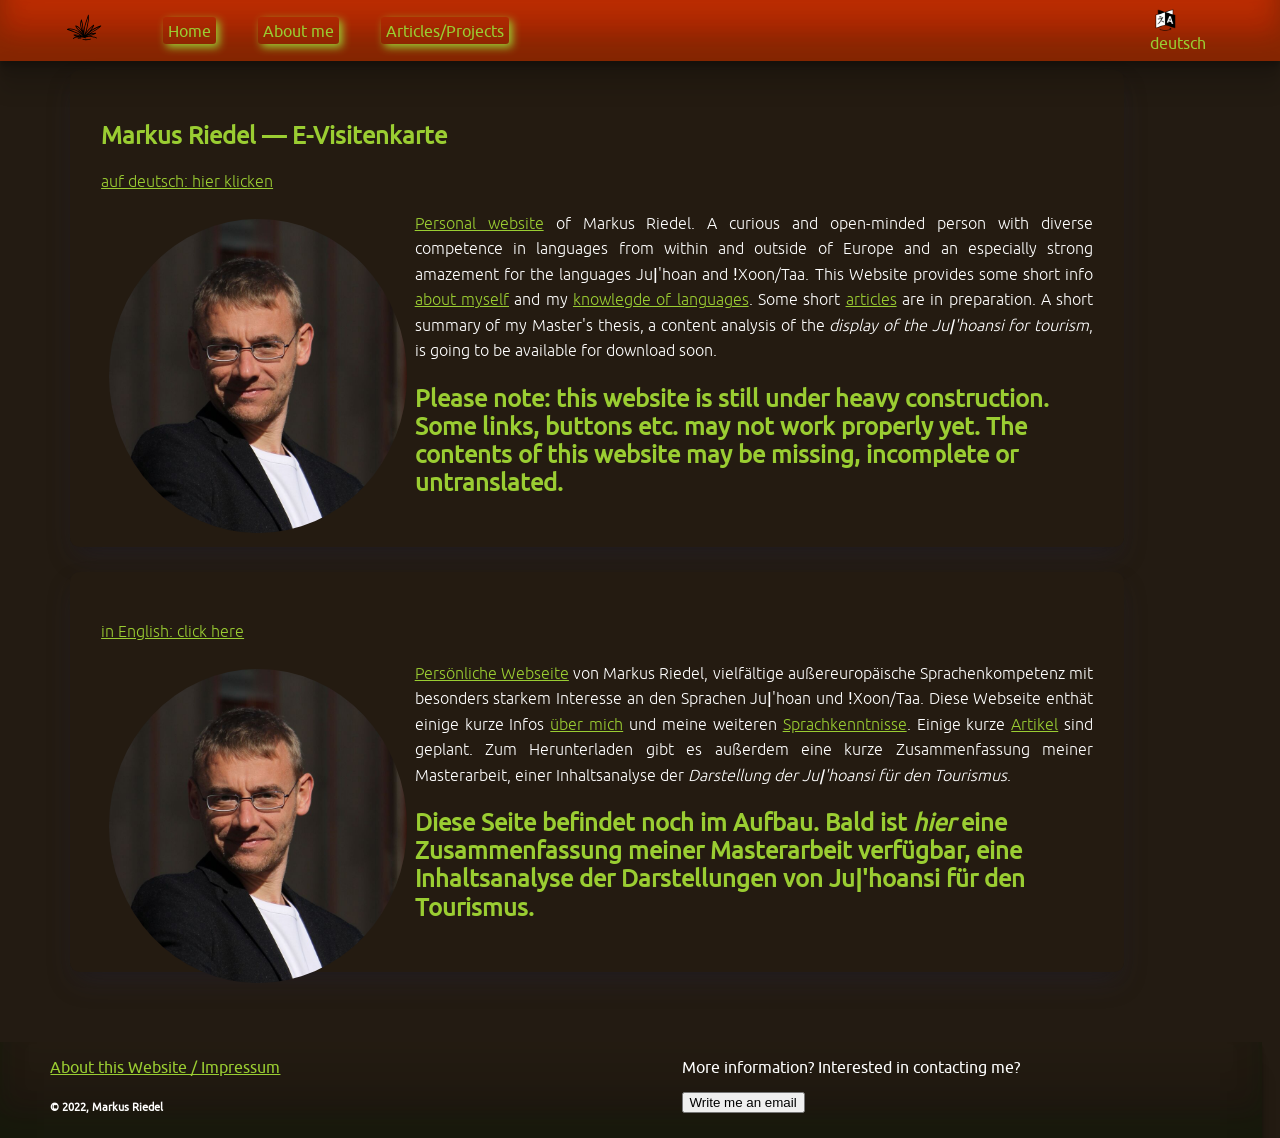
==== commit 9caaecae: "Update index.html index.html is now a summary in English and German of the website." ====
--- a/index.html
+++ b/index.html
@@ -1,95 +1,51 @@
 <!DOCTYPE html>
-<html lang="de">
+<html lang="en">
 <head>
 	<meta charset="utf-8" />  <!-- meta name="color scheme" content="dark" en light(?) -->
 	<meta name="viewport" content="width=device-width, initial-scale=1.0, user-scalable=yes" />
 	<meta http-equiv="X-UA-Compatible" content="IE=edge" />
-	<meta name="description" content="Eine elektronische Visitenkarte" /><meta name="keywords" value="Visitenkarte" /><meta name="author" content="Markus Riedel">
-	<link rel="stylesheet" href="styl3.css" />
+	<meta name="description" content="An electronic Visitenkarte" /><meta name="keywords" content="Visitenkarte" /><meta name="author" content="Markus Riedel">
+	<link rel="stylesheet" href="styl.css" title="dark" /><!-- tâa ē ǃúan ké kâ nǃúi --><link rel="alternate stylesheet" href="styl_light.css" title="light" />
 		<title>Markus Riedel &#8212; E-Visitenkarte</title>
-	<link rel="canonical" href="https://maqni.github.io/de/index.html" />
+	<link rel="canonical" href="https://maqni.github.io/en/index.html" />
 	<link rel="alternate" hreflang="de" href="https://maqni.github.io/de/index.html" />
 	<link rel="alternate" hreflang="en" href="https://maqni.github.io/en/index.html" />
 </head>
 <body>
-	<!-- pageless design -->
-		<header><img src="botanical-nature-plant-leaf-garden-grass-svgrepo-com.svg" alt="E-Visitenkarte">
-<nav><ul>
-		<li><a href="#">Start</a></li>
-		<li><a href="#About_myself">Interessen</a></li>
-		<li><a href="#Languages">Sprachkenntnisse</a></li>
-		<li><a href="#">3</a></li>
-	</ul></nav><li class="taalkeuze"><a hreflang="en" lang="en" href="en/index.html"><img src="icon128px-exported-black.png" height="24" title="Sorry, Website in English is not yet available" class="taalknopje" alt="Language: ">English</a></li></header>
+		<header>
+<!-- nav.php n!ang -->
+			<img src="botanical-nature-plant-leaf-garden-grass-svgrepo-com.svg" alt="E-Visitenkarte"><!--  -->
+	<nav>
+	<label for="show-menu" class="show-menu">Show Menu</label>
+	<input type="checkbox" id="show-menu" role="button" aria-pressed="true"><ul id="menu">
+		<li><a class="kansii" href="#" title="Back to the Start page">Home</a></li>
+		<li><a href="en/about_me.html" title="my skills and interests">About me</a></li>
+	<!--	<li><a href="./languages.html" title="eine Liste meiner Kenntnisse an Fremdsprachen und Schriften">Sprachkenntnisse</a></li> -->
+		<li><a href="en/articles.html" title="Articles, documents and little ideas">Articles/Projects</a></li>
+	<!--	<li><a href="./PUBLICATIONS???.html" title="Veröffentlichungen, Downloads und Dokumente">3</a></li> -->
+	</ul></nav>
+<!-- / nav.php n!ang  -->
+	<div class="taalkeuze"><a hreflang="de" lang="de" href="de/index.html" title="This page in German"><img src="icon128px-exported-black.png" class="taalknopje" alt="Language: ">deutsch</a></div></header>
 <main>
-	<p>Markus Riedel &#8212; E-Visitenkarte</p>
-	<section class="">
-		<h1></h1>
-		<p></p><div class="inleiding"><h2>Diese Seite, deren erste html-Zeile im Oktober 2021 geschrieben wurde, befindet sich noch in der Anfangsphase des Aufbaus. Ab November ist <em>hier</em> eine Zusammenfassung meiner Masterarbeit verf&uuml;gbar, eine Inhaltsanalyse der Darstellungen von <a href="https://www.pbs.org/wgbh/nova/article/modern-human-homeland-southern-africa/">Ju&#x1C0;'hoansi</a> f&uuml;r den Tourismus. </h2></div>
+<p><!-- eine Visitenkarte in Form einer pers&ouml;nlichen Webseite. --></p>
+	<section id="introduction" class="">
+		<h1>Markus Riedel &#8212; E-Visitenkarte</h1>
+		<p><a href="#einleitung">auf deutsch: hier klicken</a></p>
+		<p class="siitshoanntshoo"><picture><source media="max-width:700px" srcset="pics/markus_riedel10.jpg"><img src="pics/markus_riedel40.jpg" class="oqhbal"></picture><a href="en/index.html">Personal website</a> of Markus Riedel. A curious and open-minded person with diverse competence in languages from within and outside of Europe and an especially strong amazement for the languages Ju&#x1C0;'hoan and &#x1C3;Xoon/Taa. This Website provides some short info <a href="en/about_me.html#About_myself">about myself</a> and my <a href="en/about_me.html#Languages">knowlegde of languages</a>. Some short <a href="en/articles.html">articles</a> are in preparation. A short summary of my Master's thesis, a content analysis of the <cite>display of the Ju&#x1C0;'hoansi for tourism</cite>, is going to be available for download soon. </p><div class="inleiding"><h2>Please note: this website is still under heavy construction. Some links, buttons etc. may not work properly yet. The contents of this website may be missing, incomplete or untranslated.</h2></div>
 	</section>
-	<section id="About_myself" class="">
-		<h1>Meine Interessen</h1>
-		<p>Meine gro&szlig;e Leidenschaft sind Sprachen und Einblicke in das, was mit dazugeh&ouml;rt: die vielf&auml;ltigen kulturellen Aspekte, Kenntnisse sowie die rationalen und mythischen Ideenwelten. Genauso interessiere ich mich f&uuml;r Dialekte. Beispiele: eine Sprache, die neun W&ouml;rter f&uuml;r Trinken hat; kein eigenes Wort f&uuml;r Tier, aber ein unglaublich umfangreiches anatomisches Vokabular. Ein deutscher Dialekt mit einem f&uuml;nften Fall. Sprachen ohne Hierarchien. Sprachen, in denen Schimpfw&ouml;rter frei verwendet werden und solche, in denen sie absolut tabu sind. </p><ul><li>Besonders faszinieren mich Sprachen der Tuu- und Kx'a-Familien. Zwei davon habe ich bisher gelernt:<ul><li><span lang="ktz">Ju&#x1C0;'hoan</span> (aus der Kx'a-Sprachfamilie, gesprochen in Namibia und Botswana)</li><li><span lang="nmn">&#x1C3;Xoon</span> (das letzte wirklich lebendige Mitglied aus der Tuu-Sprachfamilie, gesprochen in Botswana und Namibia)</li></ul></li><li>Einige technische Kenntnisse habe ich in Windows und Linux, in Office, OpenOffice, LibreOffice, html und vim.Computerkenntnisse<ul><li>Linux: ich kenne mich zwar immer noch nur wenig damit aus, habe aber Interesse damit herumzuspielen.</li><li>Diese Webseite wurde in Handarbeit mit <a href="https://www.vim.org/" hreflang:"en">vim</a> selbst geschrieben.</li></ul></li></ul><ul><li>Mein Studienabschluss:<ul><li>Master of Science (MSc) im Fach International Area Studies an der Martin-Luther-Universität Halle-Wittenberg</li><li>Bachelor of Arts Ethnologie (BA) Ethnologie und Medien- und Kommunikationswissenschaften an der Martin-Luther-Universität Halle-Wittenberg</li></ul></li></ul><p>Darüberhinaus sind meine Interessen vielfältig. Ich verbringe gern Zeit draußen, vor allem in W&auml;ldern. Auch Musik mag ich: ich spiele zum Beispiel Gitarre und Klavier.</p>
-<p>Au&szlig;erdem besch&auml;ftige ich mich mit Yoga und Meditation. Beides ist Teil meines Alltags. Beim Kochen hat es mir die Indische Küche angetan.</p>
-		<p></p>
-	</section>
-	<section id="Languages">
-		<h1>Sprachkenntnisse</h1>
-		<div class="talen">
-		<p>Deutsch (Muttersprache)<span class="kas">&#9733; &#9733; &#9733; &#9733; &#9733;</span></p>
-		<p>Englisch (daily use)<span class="kas">&#9733; &#9733; &#9733; &#9733; &#9733;</span></p>
-		<p>Niederl&auml;ndisch (flie&szlig;end)<span class="kas">&#9733; &#9733; &#9733; &#9733; &#9733;</span></p>
-		<p>Afrikaans (flie&szlig;end)<span class="kas">&#9733; &#9733; &#9733; &#9733; &#9733;</span></p>
-		<p>Franz&ouml;sisch (flie&szlig;end)<span class="kas">&#9733; &#9733; &#9733; &#9733; &#9734;</span></p>
-		<p>Spanisch (flie&szlig;end)<span class="kas">&#9733; &#9733; &#9733; &#9733; &#9734;</span></p>
-		<p>Serbisch/Bosnisch/Kroatisch<span class="kas">&#9733; &#9733; &#9733; &#9733; &#9734;</span></p>
-		<p><span lang="ktz">Ju&#x1C0;'hoan</span><span class="kas">&#9733; &#9733; &#9733; &#9734; &#9734;</span></p>
-		<p>Xhosa<span class="kas">&#9733; &#9733; &#9733; &#9734; &#9734;</span></p>
-		<p>Rum&auml;nisch<span class="kas">&#9733; &#9733; &#9733; &#9734; &#9734;</span></p>
-		<p>Tschechisch<span class="kas">&#9733; &#9733; &#9733; &#9734; &#9734;</span></p>
-		<p><span lang="nmn">&#x1C3;Xoon / Taa</span><span class="kas">&#9733; &#9733; &#9733; &#9734; &#9734;</span></p>
-		<p>Italienisch<span class="kas">&#9733; &#9733; &#9733; &#9734; &#9734;</span></p>
-		<p>Zulu<span class="kas">&#9733; &#9733; &#9734; &#9734; &#9734;</span></p>
-		<p>Portugiesisch<span class="kas">&#9733; &#9733; &#9734; &#9734; &#9734;</span></p>
-		<p>Gujarati<span class="kas">&#9733; &#9733; &#9734; &#9734; &#9734;</span></p>
-		<p>Hindi<span class="kas">&#9733; &#9734; &#9734; &#9734; &#9734;</span></p>
-		<p>Polnisch<span class="kas">&#9733; &#9734; &#9734; &#9734; &#9734;</span></p>
-		<p>Latein (Latinum)<span class="kas">&#9734; &#9734; &#9734; &#9734; &#9734;</span></p></div>
-		<h3>Schriften</h3><div class="qum">
-		<p>Lateinische Schrift<span class="kas">&#9733; &#9733; &#9733; &#9733; &#9733;</span></p>
-		<p>Kyrillische Schrift<span class="kas">&#9733; &#9733; &#9733; &#9733; &#9733;</span></p>
-		<p>Griechische Schrift<span class="kas">&#9733; &#9733; &#9733; &#9733; &#9734;</span></p>
-		<p>Gujarati<span class="kas">&#9733; &#9733; &#9733; &#9733; &#9734;</span></p>
-		<p>Devanagari<span class="kas">&#9733; &#9733; &#9733; &#9733; &#9734;</span></p>
-		<p>Arabische Schrift<span class="kas">&#9733; &#9733; &#9733; &#9733; &#9734;</span></p>
-		<p>Koreanische Schrift<span class="kas">&#9733; &#9733; &#9733; &#9734; &#9734;</span></p>
-		<p>Tamilische Schrift<span class="kas">&#9733; &#9734; &#9734; &#9734; &#9734;</span></p>
-		<p>Groote-Stenografie<span class="kas">&#9733; &#9733; &#9733; &#9733; &#9734;</span></p></div>
-	</section>
-	<section id="" class="">
+	<section lang="de" id="einleitung">
+		<p><a href="#introduction">in English: click here</a></p>
+		<p class="siitshoanntshoo"><picture><source media="max-width:700px" srcset="pics/markus_riedel10.jpg"><img src="pics/markus_riedel40.jpg" class="oqhbal"></picture><a href ="de/index.html">Pers&ouml;nliche Webseite</a> von Markus Riedel, vielf&auml;ltige au&szlig;ereurop&auml;ische Sprachenkompetenz mit besonders starkem Interesse an den Sprachen Ju&#x1C0;'hoan und &#x1C3;Xoon/Taa. Diese Webseite enth&auml;t einige kurze Infos <a href="de/about_me.html#About_myself">&uuml;ber mich</a> und meine weiteren <a href="de/about_me.html#Languages">Sprachkenntnisse</a>. Einige kurze <a href="de/articles.html">Artikel</a> sind geplant. Zum Herunterladen gibt es außerdem eine kurze Zusammenfassung meiner Masterarbeit, einer Inhaltsanalyse der <cite>Darstellung der Ju&#x1C0;'hoansi für den Tourismus</cite>. </p><div class="inleiding"><h2>Diese Seite befindet noch im Aufbau. Bald ist <em>hier</em> eine <strong>Zusammenfassung</strong> meiner Masterarbeit verf&uuml;gbar, eine Inhaltsanalyse der Darstellungen von <a>Ju&#x1C0;'hoansi</a> f&uuml;r den Tourismus. </h2></div>
 		<h1></h1>
 		<p></p>
 	</section>
 </main>
-<footer><p><a href="impressum.html">Impressum</a></p> 
-	<h6>Background Image by <a href="https://pixabay.com/users/ivabalk-782511/?utm_source=link-attribution&amp;utm_medium=referral&amp;utm_campaign=image&amp;utm_content=4586740">ivabalk</a> from <a href="https://pixabay.com/?utm_source=link-attribution&amp;utm_medium=referral&amp;utm_campaign=image&amp;utm_content=4586740">Pixabay</a></h6> 
-	<p><form method="post" action="mailto:lbabigfan@gmail.com"><input type="submit" value="Kontakt per E-Mail" /></form></p></footer>
+<footer><div class="grid"><p><a href="de/impressum.html">About this Website / Impressum</a>
+	<h6>&#169; <time datetime="2022">2022</time><?php echo date("Y"); ?>, Markus Riedel</h6></p></div>  
+	<div class="grid"><p>More information? Interested in contacting me?<form method="post" action="mailto:lbabigfan@gmail.com"><input type="submit" value="Write me an email" /></form></p></div></footer>
 <!-- scroll top ciniha /oa //koa -->
 <a id="scrollTop" href="#"><i class="icon-chevron-up"></i><i class="icon-chevron-up"></i></a>
 </body>
 
 
-
-
-
-
-
-
-
-
-
-
-
-
-
-
 </html>
--- a/styl.css
+++ b/styl.css
@@ -0,0 +1,356 @@
+@font-face {
+    font-family: 'ubunturegular';
+    src: url('font/ubuntu-r-webfont.woff2') format('woff2'),
+         url('font/ubuntu-r-webfont.woff') format('woff');
+    font-weight: normal;
+    font-style: normal;
+}
+
+@font-face {
+    font-family: 'ubuntulight';
+    src: url('font/ubuntu-l-webfont.woff2') format('woff2'),
+         url('font/ubuntu-l-webfont.woff') format('woff');
+    font-weight: normal;
+    font-style: normal;
+}
+
+@font-face {
+    font-family: 'ubuntubold';
+    src: url('font/ubuntu-b-webfont.woff2') format('woff2'),
+         url('font/ubuntu-b-webfont.woff') format('woff');
+    font-weight: bold;
+    font-style: normal;
+
+}
+
+html, /*  */
+body {
+    margin: 0;
+    /*margin-top: 60px;*/ /* eh ń !úbe ='āun ='ē nǀānn ǀàn sīi.  */
+    width: 98.6vw;
+    height: 100vh;
+    /*max-width: 60em;*/
+    background-color: #231B12;
+    background-image: url("https://cdn.pixabay.com/photo/2019/10/29/11/45/gods-gift-4586740_960_720.jpg");
+    /* <source media="(max-width:600px)" srcset="picture-mid.png"> vir prente binne html */
+    background-size: cover;
+
+    background-attachment: fixed;
+    font-family: 'ubunturegular','CMU','Open Sans','Helvetica Neue',sans-serif;
+}
+/*:lang(en) eigen taalinstellingen
+:lang(de)*/q {quotes: auto;}
+
+main p { font-family: 'ubuntulight','CMU','Open Sans','Helvetica Neue',sans-serif; line-height: 1.6; }
+
+/* nǀānn ǀàn sīi */
+
+header {
+    background-color: rgba(221, 51, 0, 0.92); /* #DD3300 en daarmee 4488BB F5EE55 kana 556677 kana 0F1B07 kana 231B12 zeewier F77604 caviaroranje */
+    position: fixed; /* sticky? */
+    top: 0;
+    left: 0;
+    right: 0;
+    height: 3.8em; /* eh ń !úbe ='āun ='án « 'nʘāhan » ǀè margin-top. */
+    display:flex;
+    align-items: center;
+    z-index:2;
+    box-shadow: rgba(0, 48, 0, 0.17) 0 -1.4em 1.6em 0 inset, rgba(0, 0, 0, 0.15) 0 -2.25em 1.9em 0 inset, rgba(0, 0, 0, 0.1) 0 -4.9em 2.5em 0 inset, rgba(0, 0, 0, 0.06) 0em 0.2em 0.1em, rgba(0, 0, 0, 0.09) 0 0.3em 0.15em, rgba(0, 0, 0, 0.09) 0 0.5em 0.25em, rgba(0, 0, 0, 0.09) 0 1em 0.5em, rgba(0, 0, 0, 0.09) 0 2em 1em;
+}
+
+ header img {
+    height: 2.5rem; /* header height ń ='āun tàha ké té'e. */
+    margin-left: 5%;
+}
+
+header * { /*  * ń kánn tháa n!úun tánn ń bà tshûu kè nǀānn ǀàn sīi tshôe kànn ǀîi */
+    display: inline; /* kana flex */
+}
+
+header li {
+    margin: 1.2rem;
+}
+
+header a {
+    /*color: white;*/
+    text-decoration: none;
+}
+
+header a.kansii {
+    color: yellowgreen;
+}
+
+/* Skakels in bo se navigasie */
+nav a {
+    border-radius: 0.2em;
+    box-shadow: 0.2em 0.2em 0.5em;
+/*    background: #231B12; */
+    padding: 0.3em;
+}
+
+/*     submenu skakels    WIS UIT INDIEN NIE NODIG NIE  */
+.submenu {
+    display: inline-block; /* met "block" verksyn dropdown links,daarsonder regs,beide werk nie */
+    visibility: hidden;
+    position: absolute; /* nodig ? */
+    height: 0;
+    z-index: 1000;
+}
+/* IE 11 won't get this, but at least the top-level menus will work */
+ul li:focus-within > ul {
+    visibility: visible;
+    opacity: 1;
+    display: block;
+} /* n n ba //khua taqnn */
+.submenu li {
+    display: block;   width: 100vw;margin-left: -100px;padding-left: -20px; /* margin en padding mag weg want werk nie */
+}
+
+nav li:hover  .submenu,
+nav li:active  .submenu,
+nav li:focus  .submenu {
+    visibility: visible;
+    height: auto;
+}
+
+/* (/nǀānn ǀàn sīi) */
+
+/* (nǂūun ǀàn sīi) */
+
+footer {
+    display: flex;
+    justify-content: space-around; /* kana -between */
+    background-color: rgba(36, 28, 18);
+    box-shadow: rgba(0, 48, 0, 0.17) 0 -1.4em 1.6em 0 inset, rgba(0, 0, 0, 0.15) 0 -2.25em 1.9em 0 inset, rgba(0, 0, 0, 0.1) 0 -4.9em 2.5em 0 inset, rgba(0, 0, 0, 0.06) 0em 0.2em 0.1em, rgba(0, 0, 0, 0.09) 0 0.3em 0.15em, rgba(0, 0, 0, 0.09) 0 0.5em 0.25em, rgba(0, 0, 0, 0.09) 0 1em 0.5em, rgba(0, 0, 0, 0.09) 0 2em 1em;
+    color: white;
+}
+
+.grid { flex: 50%; padding-left: 4%; padding-right: 4%; }
+
+/* ( / nǂūun ǀàn sīi) */
+
+/* hoofddeel? */
+main {
+    margin: 2vw;
+    padding: 1.2em;
+}
+/* (/hoofddeel) */
+
+section {
+    /*margin: 10vw; */
+    padding: 2.4vw;
+    margin: 2vw;
+    max-width: 62em;
+    background-color: rgba(36, 28, 18, 0.92);
+    border-radius: 0.6em;
+    color: white; /* #F5EE55 */
+    /*width: clamp(400px, 100%, 1000px);*/ /* minste wydte, wydte, hoogste wydte */
+    box-shadow: rgba(50, 50, 93, 0.25) 0 0.8em 1.7em -0.3em, rgba(0, 0, 0, 0.3) 0 0.5em 1em -0.5em;
+}
+
+h1, h2, h3, h4 {
+    color: yellowgreen;
+}
+
+a {
+    color: yellowgreen;
+    -webkit-transition: all .35s;
+    -moz-transition: all .35s;
+    transition: all .35s;
+}
+
+a:hover,
+a:focus {
+    color: forestgreen;
+}
+
+/* [href$=".pdf"]::after{
+content: " " url("https://cdn3.iconfinder.com/data/icons/document-icons-2/30/647716-pdf-24.png");
+} */
+
+/* prent se (wydte in persent van houer, hoogste wydte)
+  img {
+    width: min(100%, 400px);
+  } */
+
+/*Style 'show menu' label button and hide it by default*/
+.show-menu {
+
+    text-decoration: none;
+    color: yellowgreen;
+    background: #231B12;
+    transition: all .35s;
+    text-align: center;
+    padding: 0.8em 0.2em;
+    border-radius: 0.2em;
+    box-shadow: 0.4em 0.4em 0.8em;
+    display: none;
+}
+.show-menu:hover,
+.show-menu:focus {
+    color: forestgreen;
+}
+/*Hide checkbox*/
+input[type=checkbox] {
+    display: none;
+}
+/*Show menu when invisible checkbox is checked*/
+input[type=checkbox]:checked ~ #menu {
+    display: block;
+}
+
+@media screen and (max-width: 700px) {
+  header {height: 5em;align-items: stretch;position: sticky;}
+  nav a {
+    align-items: center;
+    line-height: 2.6;
+    /* display: block; */
+  }
+  body {
+    background-image: url('https://cdn.pixabay.com/photo/2019/10/29/11/45/gods-gift-4586740_960_720.jpg'); /* 'ahnn sii tshoann tshoo */
+  }
+   header img {
+    height: 1em; /* header height ń ='āun tàha ké té'e. */
+    margin-left: 1.5em;
+    margin-right: 1.5em;
+  }
+
+  /*Style for menu links*/
+  li a {
+    display:block;
+    min-width:8em;
+    text-align: center;
+    background: #231B12;
+  }
+  /*Make dropdown links appear inline*/
+    ul {
+        position: static;
+        display: none;
+    }
+    /*Create vertical spacing*/
+    li {
+            display:inline-block;
+        margin-bottom: 1em;
+    }
+    /*Make all menu links full width*/
+    ul li, li a {
+        width: 100%;margin: .4em;
+    }
+    /*Display 'show menu' link*/
+    .show-menu {
+        display:block;
+    }
+    section {
+    padding: clamp(2.4vw,1.6em,10vw);
+}
+}
+
+
+/*
+.kas {
+  margin-bottom: 1.3em;
+  text-align: justify;
+}  */
+
+strong  { font-weight: bold; } /* DIK SKRIF WERK NOG NIE */
+
+picture {
+    position: relative;
+    overflow: visible; /* weglaat? */
+    text-align: center;
+    text-indent: 0;
+}
+
+/* figure {
+  display: table;
+} */
+
+figcaption {
+    font-size: .8em;
+    opacity: 0.7;
+    /* display: table-cell;
+    caption-side: bottom; */
+    /*position: inherit;bottom: 0; werk nie relative, bottom 0 werk ook nie
+    top: 50%;
+    left: 50%;
+    transform: translate(-50%, -50%);
+    bottom: 0; /* werk nie */ */
+}
+
+.talen {
+    columns: 20em 3; /*   display: grid;grid-template-columns: minmax(100px, 20em);grid-template-rows: 1.5em;grid-auto-flow: column;gap: 0.2em 1em; WERK GLAD NIE
+ */
+}
+
+.uua {
+   /* text-align: justify;*/
+}
+
+.siitshoanntshoo {
+    text-align: justify;
+}
+
+.oqhbar {
+    padding: 0.5em;
+    border-radius: 50%;
+    max-height: 20em;
+    max-width: 30%;
+    float: right;
+    z-index: 0;
+}
+
+.oqhbal {
+    padding: 0.5em;
+    border-radius: 50%;
+    max-height: 30em;
+    max-width: 30%;
+    float: left;
+    z-index: -1000; /* werk nie */
+}
+
+.chuantshoe {
+    filter: contrast(150%);
+}
+
+.txali {
+    font-size: .8em;
+}
+
+.qum {
+    max-width: 20em;
+}
+
+.kas::selection {
+    background: indianred;
+    color: white;
+}
+
+.kas {
+    font-family: 'Georgia', serif;
+    font-size: 0.8em;
+    color: yellowgreen;
+    background: #231B12;
+    display: inline-block;
+    margin-left: 1em;
+    margin-right: 1em;
+    float: right;
+    text-align: right; /* kana inline-end kana justify-self: end (en bo justify-items???: start) */
+}
+
+.taalkeuze {
+    margin-right: min(4vw); /* minste uit (waardes) */
+    margin-left:auto;
+
+    display: block; /* dalk weglaat */
+}
+
+.taalknopje {
+    max-height: 1.4em;width:auto;
+}
+
+/* vir tabel
+divofwatookal {
+    column-count:3;
+    column-width: 20em;
+}
+*/
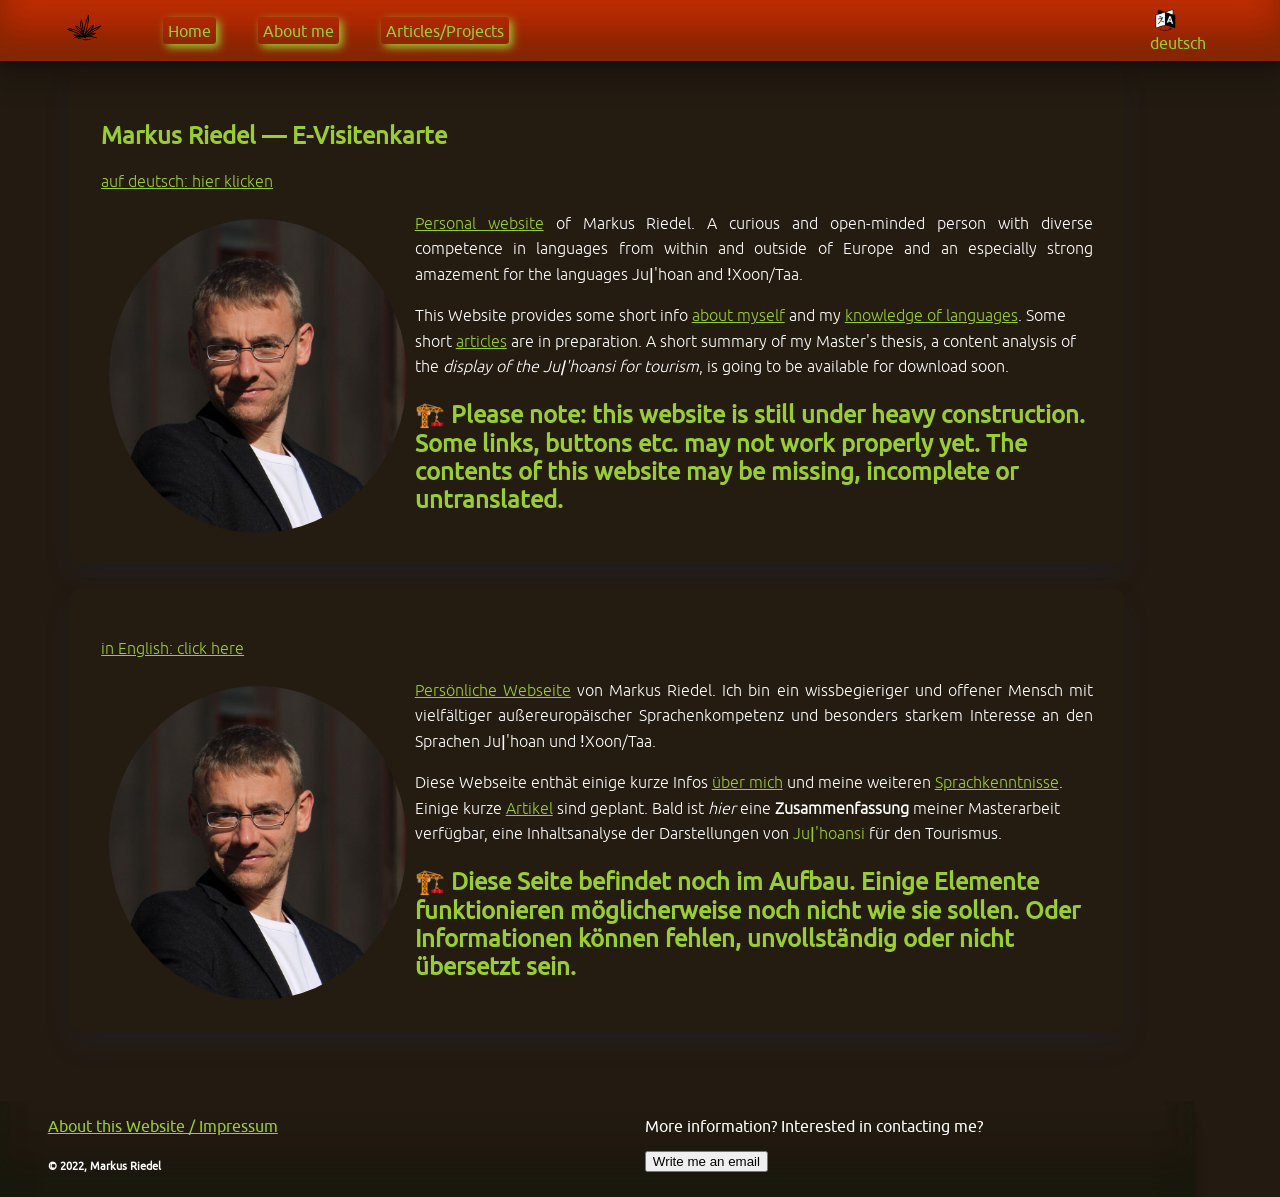
==== commit 173769ce: "Update index.html" ====
--- a/index.html
+++ b/index.html
@@ -10,6 +10,7 @@
 	<link rel="canonical" href="https://maqni.github.io/en/index.html" />
 	<link rel="alternate" hreflang="de" href="https://maqni.github.io/de/index.html" />
 	<link rel="alternate" hreflang="en" href="https://maqni.github.io/en/index.html" />
+	<link rel="alternate" hreflang="x-default" href="https://maqni.github.io/en/index.html" />
 </head>
 <body>
 		<header>
@@ -31,11 +32,11 @@
 	<section id="introduction" class="">
 		<h1>Markus Riedel &#8212; E-Visitenkarte</h1>
 		<p><a href="#einleitung">auf deutsch: hier klicken</a></p>
-		<p class="siitshoanntshoo"><picture><source media="max-width:700px" srcset="pics/markus_riedel10.jpg"><img src="pics/markus_riedel40.jpg" class="oqhbal"></picture><a href="en/index.html">Personal website</a> of Markus Riedel. A curious and open-minded person with diverse competence in languages from within and outside of Europe and an especially strong amazement for the languages Ju&#x1C0;'hoan and &#x1C3;Xoon/Taa. This Website provides some short info <a href="en/about_me.html#About_myself">about myself</a> and my <a href="en/about_me.html#Languages">knowlegde of languages</a>. Some short <a href="en/articles.html">articles</a> are in preparation. A short summary of my Master's thesis, a content analysis of the <cite>display of the Ju&#x1C0;'hoansi for tourism</cite>, is going to be available for download soon. </p><div class="inleiding"><h2>Please note: this website is still under heavy construction. Some links, buttons etc. may not work properly yet. The contents of this website may be missing, incomplete or untranslated.</h2></div>
+		<p class="siitshoanntshoo"><picture><source media="max-width:700px" srcset="pics/markus_riedel10.jpg"><img src="pics/markus_riedel40.jpg" class="oqhbal"></picture><a href="en/index.html">Personal website</a> of Markus Riedel. A curious and open-minded person with diverse competence in languages from within and outside of Europe and an especially strong amazement for the languages Ju&#x1C0;'hoan and &#x1C3;Xoon/Taa. </p><p>This Website provides some short info <a href="en/about_me.html#About_myself">about myself</a> and my <a href="en/about_me.html#Languages">knowledge of languages</a>. Some short <a href="en/articles.html">articles</a> are in preparation. A short summary of my Master's thesis, a content analysis of the <cite>display of the Ju&#x1C0;'hoansi for tourism</cite>, is going to be available for download soon. </p><div class="inleiding"><h2>🏗️ Please note: this website is still under heavy construction. Some links, buttons etc. may not work properly yet. The contents of this website may be missing, incomplete or untranslated.</h2></div>
 	</section>
 	<section lang="de" id="einleitung">
 		<p><a href="#introduction">in English: click here</a></p>
-		<p class="siitshoanntshoo"><picture><source media="max-width:700px" srcset="pics/markus_riedel10.jpg"><img src="pics/markus_riedel40.jpg" class="oqhbal"></picture><a href ="de/index.html">Pers&ouml;nliche Webseite</a> von Markus Riedel, vielf&auml;ltige au&szlig;ereurop&auml;ische Sprachenkompetenz mit besonders starkem Interesse an den Sprachen Ju&#x1C0;'hoan und &#x1C3;Xoon/Taa. Diese Webseite enth&auml;t einige kurze Infos <a href="de/about_me.html#About_myself">&uuml;ber mich</a> und meine weiteren <a href="de/about_me.html#Languages">Sprachkenntnisse</a>. Einige kurze <a href="de/articles.html">Artikel</a> sind geplant. Zum Herunterladen gibt es außerdem eine kurze Zusammenfassung meiner Masterarbeit, einer Inhaltsanalyse der <cite>Darstellung der Ju&#x1C0;'hoansi für den Tourismus</cite>. </p><div class="inleiding"><h2>Diese Seite befindet noch im Aufbau. Bald ist <em>hier</em> eine <strong>Zusammenfassung</strong> meiner Masterarbeit verf&uuml;gbar, eine Inhaltsanalyse der Darstellungen von <a>Ju&#x1C0;'hoansi</a> f&uuml;r den Tourismus. </h2></div>
+		<p class="siitshoanntshoo"><picture><source media="max-width:700px" srcset="pics/markus_riedel10.jpg"><img src="pics/markus_riedel40.jpg" class="oqhbal"></picture><a href ="de/index.html">Pers&ouml;nliche Webseite</a> von Markus Riedel. Ich bin ein wissbegieriger und offener Mensch mit vielf&auml;ltiger au&szlig;ereurop&auml;ischer Sprachenkompetenz und besonders starkem Interesse an den Sprachen Ju&#x1C0;'hoan und &#x1C3;Xoon/Taa. </p><p>Diese Webseite enth&auml;t einige kurze Infos <a href="de/about_me.html#About_myself">&uuml;ber mich</a> und meine weiteren <a href="de/about_me.html#Languages">Sprachkenntnisse</a>. Einige kurze <a href="de/articles.html">Artikel</a> sind geplant.<!-- Zum Herunterladen gibt es außerdem bald hier eine kurze Zusammenfassung meiner Masterarbeit, einer Inhaltsanalyse der <cite>Darstellung der Ju&#x1C0;'hoansi für den Tourismus</cite>.--> Bald ist <em>hier</em> eine <strong>Zusammenfassung</strong> meiner Masterarbeit verf&uuml;gbar, eine Inhaltsanalyse der Darstellungen von <a>Ju&#x1C0;'hoansi</a> f&uuml;r den Tourismus. </p><div class="inleiding"><h2>🏗️ Diese Seite befindet noch im Aufbau. Einige Elemente funktionieren m&ouml;glicherweise noch nicht wie sie sollen. Oder Informationen k&ouml;nnen fehlen, unvollst&auml;ndig oder nicht &uuml;bersetzt sein. </h2></div>
 		<h1></h1>
 		<p></p>
 	</section>
--- a/styl.css
+++ b/styl.css
@@ -27,21 +27,28 @@
 body {
     margin: 0;
     /*margin-top: 60px;*/ /* eh ń !úbe ='āun ='ē nǀānn ǀàn sīi.  */
-    width: 98.6vw;
+    width: fit-content; /* 98.6vw */
     height: 100vh;
     /*max-width: 60em;*/
     background-color: #231B12;
-    background-image: url("https://cdn.pixabay.com/photo/2019/10/29/11/45/gods-gift-4586740_960_720.jpg");
+    background-image: url("pics/background_080503.jpg");
     /* <source media="(max-width:600px)" srcset="picture-mid.png"> vir prente binne html */
     background-size: cover;
-
+    background-position: center center;
+    background-repeat: no-repeat;
     background-attachment: fixed;
     font-family: 'ubunturegular','CMU','Open Sans','Helvetica Neue',sans-serif;
 }
+@media only screen and (max-width:780-px) {
+    body {
+        background-image: url("pics/background_080503_30.jpg"); /* 'ahnn sii tshoann tshoo */
+    }
+}
 /*:lang(en) eigen taalinstellingen
 :lang(de)*/q {quotes: auto;}
 
-main p { font-family: 'ubuntulight','CMU','Open Sans','Helvetica Neue',sans-serif; line-height: 1.6; }
+main p {
+    font-family: 'ubuntulight','CMU','Open Sans','Helvetica Neue',sans-serif; line-height: 1.6; }
 
 /* nǀānn ǀàn sīi */
 
@@ -162,6 +169,7 @@
 a:hover,
 a:focus {
     color: forestgreen;
+    /* text-shadow: yellowgreen 0 0 1px; */
 }
 
 /* [href$=".pdf"]::after{
@@ -206,8 +214,7 @@
     line-height: 2.6;
     /* display: block; */
   }
-  body {
-    background-image: url('https://cdn.pixabay.com/photo/2019/10/29/11/45/gods-gift-4586740_960_720.jpg'); /* 'ahnn sii tshoann tshoo */
+  body { /* /ann thaa n!uun n ba kane kann tam? */
   }
    header img {
     height: 1em; /* header height ń ='āun tàha ké té'e. */
@@ -278,8 +285,9 @@
 }
 
 .talen {
-    columns: 20em 3; /*   display: grid;grid-template-columns: minmax(100px, 20em);grid-template-rows: 1.5em;grid-auto-flow: column;gap: 0.2em 1em; WERK GLAD NIE
+    column-width: clamp(20em, auto, 33%); /*   display: grid;grid-template-columns: minmax(100px, 20em);grid-template-rows: 1.5em;grid-auto-flow: column;gap: 0.2em 1em; WERK GLAD NIE
  */
+    column-count: 3;
 }
 
 .uua {
@@ -309,11 +317,23 @@
 }
 
 .chuantshoe {
-    filter: contrast(150%);
+    filter: contrast(115%) saturate(140%) hue-rotate(3deg);
 }
 
 .txali {
     font-size: .8em;
+    font-weight: bold;
+}
+
+.dtskxani {
+    font-size: .96em;
+    font-family: 'ubuntulight','CMU','Open Sans','Helvetica Neue',sans-serif;
+    padding: .8em;
+}
+
+.qubenxale {
+    font-family: 'ubunturegular','CMU','Open Sans','Helvetica Neue',sans-serif;
+    padding: .8em;
 }
 
 .qum {
@@ -324,15 +344,15 @@
     background: indianred;
     color: white;
 }
-
+/*::selection {background:transparent; text-shadow:#0FF 0 0 2px;}*/
 .kas {
     font-family: 'Georgia', serif;
     font-size: 0.8em;
     color: yellowgreen;
     background: #231B12;
     display: inline-block;
-    margin-left: 1em;
     margin-right: 1em;
+    margin-left: auto;
     float: right;
     text-align: right; /* kana inline-end kana justify-self: end (en bo justify-items???: start) */
 }
@@ -346,6 +366,13 @@
 
 .taalknopje {
     max-height: 1.4em;width:auto;
+}
+
+@media screen and (max-width: 700px) {
+    .talen {
+        columns: 20em 3; /*   display: grid;grid-template-columns: minmax(100px, 20em);grid-template-rows: 1.5em;grid-auto-flow: column;gap: 0.2em 1em; WERK GLAD NIE
+ */
+    }
 }
 
 /* vir tabel
